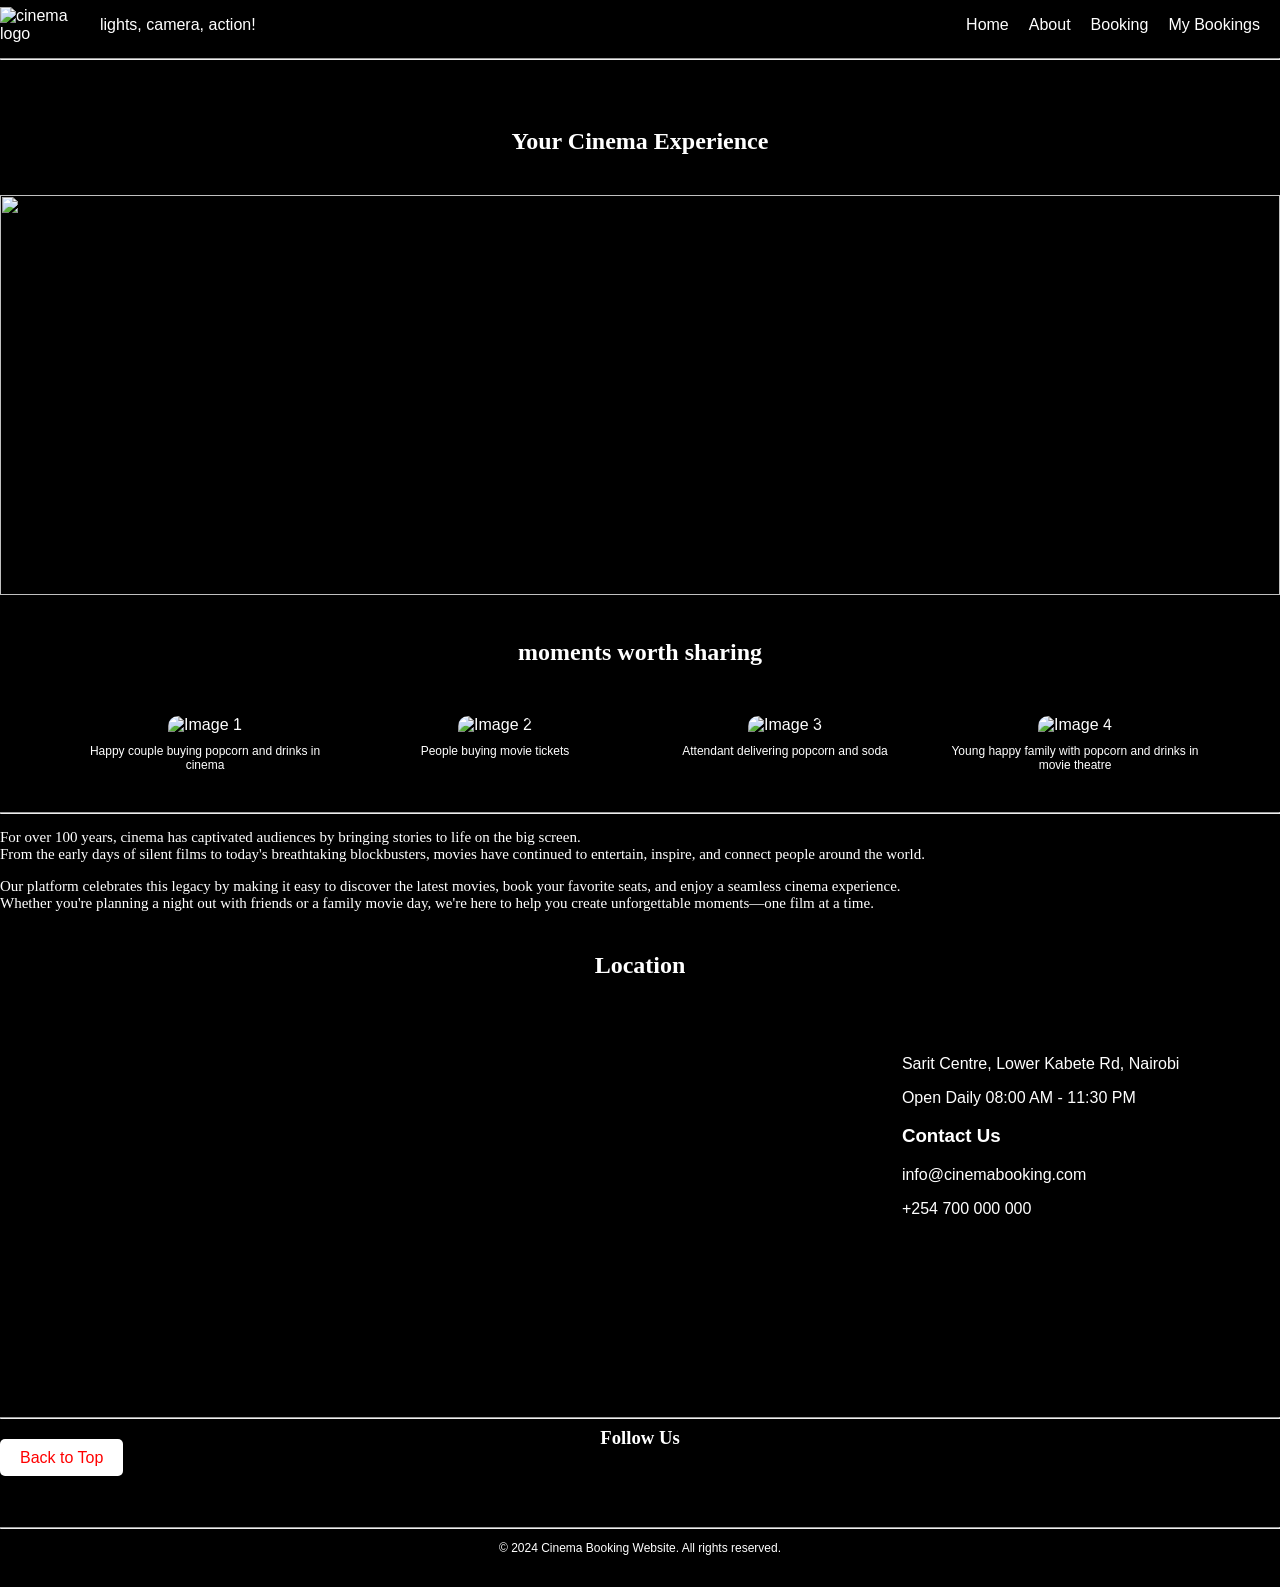
==== about.html @ 3b09bde3 "clear git status  Merge branch 'development' of github.com:bru-14iv/Madagascar into feature/Peace" ====
<!DOCTYPE html>
<html lang="en">
<head>
    <meta charset="UTF-8">
    <meta name="viewport" content="width=device-width, initial-scale=1.0">
    <title>About Us</title>
    <link href="index.css" rel="stylesheet">
    <link rel="stylesheet" href="https://cdnjs.cloudflare.com/ajax/libs/font-awesome/7.3.0/css/all.min.css" integrity="sha512-ApSLB1Pd3/bZN8fWB/RG9YhN/7bd9Hkf3AGaE2mPfebjrxagjuBtx2GcgdqIlJkUzwylBo61r9Xa9NmgBI0swA==" crossorigin="anonymous" referrerpolicy="no-referrer" />
</head>
<section id="header">
    <div class="logo">
    <img src="https://t3.ftcdn.net/jpg/03/24/30/24/360_F_324302474_PPtpdsBgyhJjxCaWXDwrOzdlYRlPmIh2.jpg" alt="cinema logo" width="100">
    <p>lights, camera, action!</p>
    </div>
    <div class="nav-links">
    <a href="index.html">Home</a>
    <a href="about.html">About</a>
    <a href="booking.html">Booking</a>
    <a href="my bookings.html">My Bookings</a>
    </div>
</section>
<hr>
<main>
<section id="about">
    <h1>Your Cinema Experience</h1>
    <img src="https://media.gettyimages.com/id/157679457/photo/red-theater-seats.jpg?s=612x612&w=0&k=20&c=ZYtHzkHSbbS7xYxmwLmVgdhDV_2CPFu7nRjgfWtvzZk=" loading="lazy" width="100%" height="400px">
    <h2>moments worth sharing</h2>
    <div class="container">
        <div class="card">
        <img src="https://media.gettyimages.com/id/1492206237/photo/happy-couple-buying-popcorn-and-drinks-in-cinema.jpg?s=612x612&w=0&k=20&c=83n9rTO69HBken8WzpI6Ynb8Q-JN-J8YAjgWyOcQWtc=" alt="Image 1">
        <figcaption class="small-text">Happy couple buying popcorn and drinks in cinema</figcaption>
        </div>
        <div class="card"> <img src="https://media.gettyimages.com/id/1488301035/photo/buying-movie-tickets.jpg?s=612x612&w=0&k=20&c=kdnjbb3rUARYuq7zuweV89xyHJf2LNen8d6DAHLaiH4=" alt="Image 2">
        <figcaption class="small-text">People buying movie tickets</figcaption></div>
        <div class="card">
        <img src="https://media.gettyimages.com/id/1458634098/photo/attendant-delivering-popcorn-and-soda.jpg?s=612x612&w=0&k=20&c=5tTkhcxwYpwndq_Ah40nfeF-g_lc7gNgJa1odFtSaiY=" alt="Image 3">
        <figcaption class="small-text">Attendant delivering popcorn and soda</figcaption>
        </div>
        <div class="card">
        <img src="https://media.gettyimages.com/id/2155118820/photo/young-happy-family-with-popcorn-and-drinks-in-movie-theatre.jpg?s=612x612&w=0&k=20&c=vF5Jfy0QYkXYAk7DYnHD8XVj6CfnwBdjvmyffbLDGeU=" alt="Image 4">
        <figcaption class="small-text">Young happy family with popcorn and drinks in movie theatre</figcaption>
        </div>
    </div>
    <hr>
    <div class="text">
        <p>For over 100 years, cinema has captivated audiences by bringing stories to life on the big screen.<br> From the early days of silent films to today's breathtaking blockbusters, movies have continued to entertain, inspire, and connect people around the world.</p>

        <p>Our platform celebrates this legacy by making it easy to discover the latest movies, book your favorite seats, and enjoy a seamless cinema experience.<br> Whether you're planning a night out with friends or a family movie day, we're here to help you create unforgettable moments—one film at a time.</p>
    </div>
</section>
<section id="location">
    <h2>Location</h2>
    <div class="map">
        <iframe src="https://www.google.com/maps/embed?pb=!1m18!1m12!1m3!1d3988.8518303750325!2d36.7994027735004!3d-1.2611551355961022!2m3!1f0!2f0!3f0!3m2!1i1024!2i768!4f13.1!3m3!1m2!1s0x182f176b69033ae5%3A0x527c0b54641e212!2sSarit%20Centre%2C%20Lower%20Kabete%20Rd%2C%20Nairobi!5e0!3m2!1sen!2ske!4v1785834458818!5m2!1sen!2ske" width="600px" height="350" style="border:0;" allowfullscreen="" loading="lazy" referrerpolicy="strict-origin-when-cross-origin">
        </iframe>
        <div class="contacts">
             <p><i class="fa-solid fa-map-marker-alt"></i> Sarit Centre, Lower Kabete Rd, Nairobi</p>
            <p><i class="fa-light fa-clock" style="color: rgb(255, 64, 0);"></i> Open Daily 08:00 AM - 11:30 PM</p>
            <h3>Contact Us</h3>
            <p><i class="fa-solid fa-envelope"></i> <a href="mailto:info@cinemabooking.com">info@cinemabooking.com</a></p>
            <p><i class="fa-solid fa-phone"></i> <a href="tel:+254700000000">+254 700 000 000</a></p>
       
        </div>
    </div>
</section>
<hr>
<section id="footer">

        <h3>Follow Us</h3>
        <a href="#" class="btn">Back to Top</a>
        <div class="social-media">
        <a href="https://www.facebook.com/cinemabooking" target="_blank"><i class="fa-brands fa-square-facebook" style="color: rgb(255, 18, 0);"></i></a>
        <a href="https://www.twitter.com/cinemabooking" target="_blank"><i class="fa-brands fa-square-x-twitter" style="color: rgb(255, 18, 0);"></i></a>
        <a href="https://www.instagram.com/cinemabooking" target="_blank"><i class="fa-brands fa-square-instagram" style="color: rgb(255, 18, 0);"></i></a>
        <a href="https://www.youtube.com/cinemabooking" target="_blank"><i class="fa-brands fa-square-youtube" style="color: rgb(255, 18, 0);"></i></a>
    
    </div>
    <hr>
    <p class="small-text">&copy; 2024 Cinema Booking Website. All rights reserved.</p>
    <main
</body>
</html>
---- index.css ----
body {
    margin: 0;
    font-family: Arial, sans-serif;
    background-size: cover;
    background-position: center;
    background-attachment: fixed;
    color: white;
    transition: background-image 1s ease-in-out                     
}
body::before {
    content: "";
    position: fixed;
    top: 0; left: 0; right: 0; bottom: 0;
    background: rgba(0,0,0,0.6); 
    z-index: -1; 
}

header {
    background: #000;
    padding: 20px;
    text-align: center;
}

nav {
    margin-top: 10px;
}

nav a {
    color: #e50914;
    text-decoration: none;
    margin: 0 15px;
    font-weight: bold;
}

#movie-list {
    display: grid;
    grid-template-columns: repeat(auto-fit, minmax(180px, 1fr));
    gap: 20px;
    padding: 20px;
}

.movie-card {
    background: #222;
    border-radius: 8px;
    overflow: hidden;
    text-align: center;
    transition: transform 0.3s;
    padding: 10px;
}

.movie-card img {
    width: 100%;
    height: 270px;
    object-fit: cover;
    border-radius: 5px;
}

.movie-card h2 {
    font-size: 18px;
    margin: 10px 0;
}

.movie-card p {
    font-size: 14px;
    margin: 5px 0;
}

.movie-card button {
    background: #e50914;
    color: white;
    border: none;
    padding: 10px 15px;
    border-radius: 5px;
    cursor: pointer;
    margin-top: 10px;
}

.movie-card button:hover {
    background: #b20710;
}

.movie-card:hover {
    transform: scale(1.05);
}
social-media{
    display: flex;
    justify-content: center;
    align-items: center;
    margin: 30px 0px 30px 0px;
    gap: 20px;
}
.social-media a {
    font-size: 30px;
}
.social-media a i:hover{
    color: rgb(144, 167, 60);
    transform: scale(1.2);
    transition: 0.5s;

}

#footer h3{
    text-align: center;
    margin: 0px;
    font-family: "didot", serif;
}

#footer p{
    text-align: center;
    font-size: 12px;
}

.btn{
    background-color: white;
    color: red;
    padding: 10px 20px;
    border-radius: 5px;
    text-decoration: none;
}

body{
    background-color:black;
    color:white;
    font-family: "poppins", sans-serif;
}

.small-text{
    font-size: 12px;
}

.text{
    font-size: 15px;
    font-family: "poppins", serif;
    
}

#header{
    display:flex;
    align-items: center;
    justify-content: space-between;
    position: sticky;
    top: 0;
    width: 100%;
    z-index: 100;
    background-color: black;
}
.logo{
    display:flex;
    align-items: center;
}

.nav-links{
    display:flex;
    gap: 20px;
    font-family: "poppins", sans-serif;
    margin-right: 20px;
}

.nav-links a{
    color: white;
    text-decoration: none;
}

.nav-links a:hover{
    color: rgb(144, 167, 60);
    transform: scale(1.2);
    transition: 0.5s;
    text-decoration: underline;
}
main{
    padding-top: 20px;  
}


/* images section */
.container{
    display:flex;
    justify-content:center;
    flex-wrap: wrap;
    margin: 20px 0px;
    text-align: center;

}
.card img{
    width: 250px;
    height: 300px;
    object-fit: cover;
    border-radius: 10px;
    padding-bottom: 10px;
}
.card{
    margin: 10px;
    padding: 10px;
    border-radius: 10px;
    text-align: center;
    width: 250px;
}

/* location section */
.map{
display: flex;
justify-content: space-around;
padding: 20px 0px 20px 0px;

}
#location h2{
    text-align: center;
    font-family: "poppins", serif;
    padding: 20px 0px 20px 0px;
}
/* contact section */
.contacts a{
    color: white;
    text-decoration: none;
}
.contacts a:hover{
    color: rgb(144, 167, 60);
    transform: scale(1.2);
    transition: 0.5s;
    text-decoration: underline;
}
/* footer section */
.social-media{
    display: flex;
    justify-content: center;
    align-items: center;
    margin: 30px 0px 30px 0px;
    gap: 20px;
}
.social-media a {
    font-size: 30px;
}
.social-media a i:hover{
    color: rgb(144, 167, 60);
    transform: scale(1.2);
    transition: 0.5s;

}

#footer h3{
    text-align: center;
    margin: 0px;
    font-family: "didot", serif;
}

#footer p{
    text-align: center;
    font-size: 12px;
}

.btn{
    background-color: white;
    color: red;
    padding: 10px 20px;
    border-radius: 5px;
    text-decoration: none;
}

/* section about */
#about h1{
    text-align: center;
    font-family:"futura" , bold;
    padding: 20px 0px 20px 0px;

}
#about h2{
    text-align: center;
    font-family: "futura", bold;
    padding: 20px 0px 10px 0px;
}
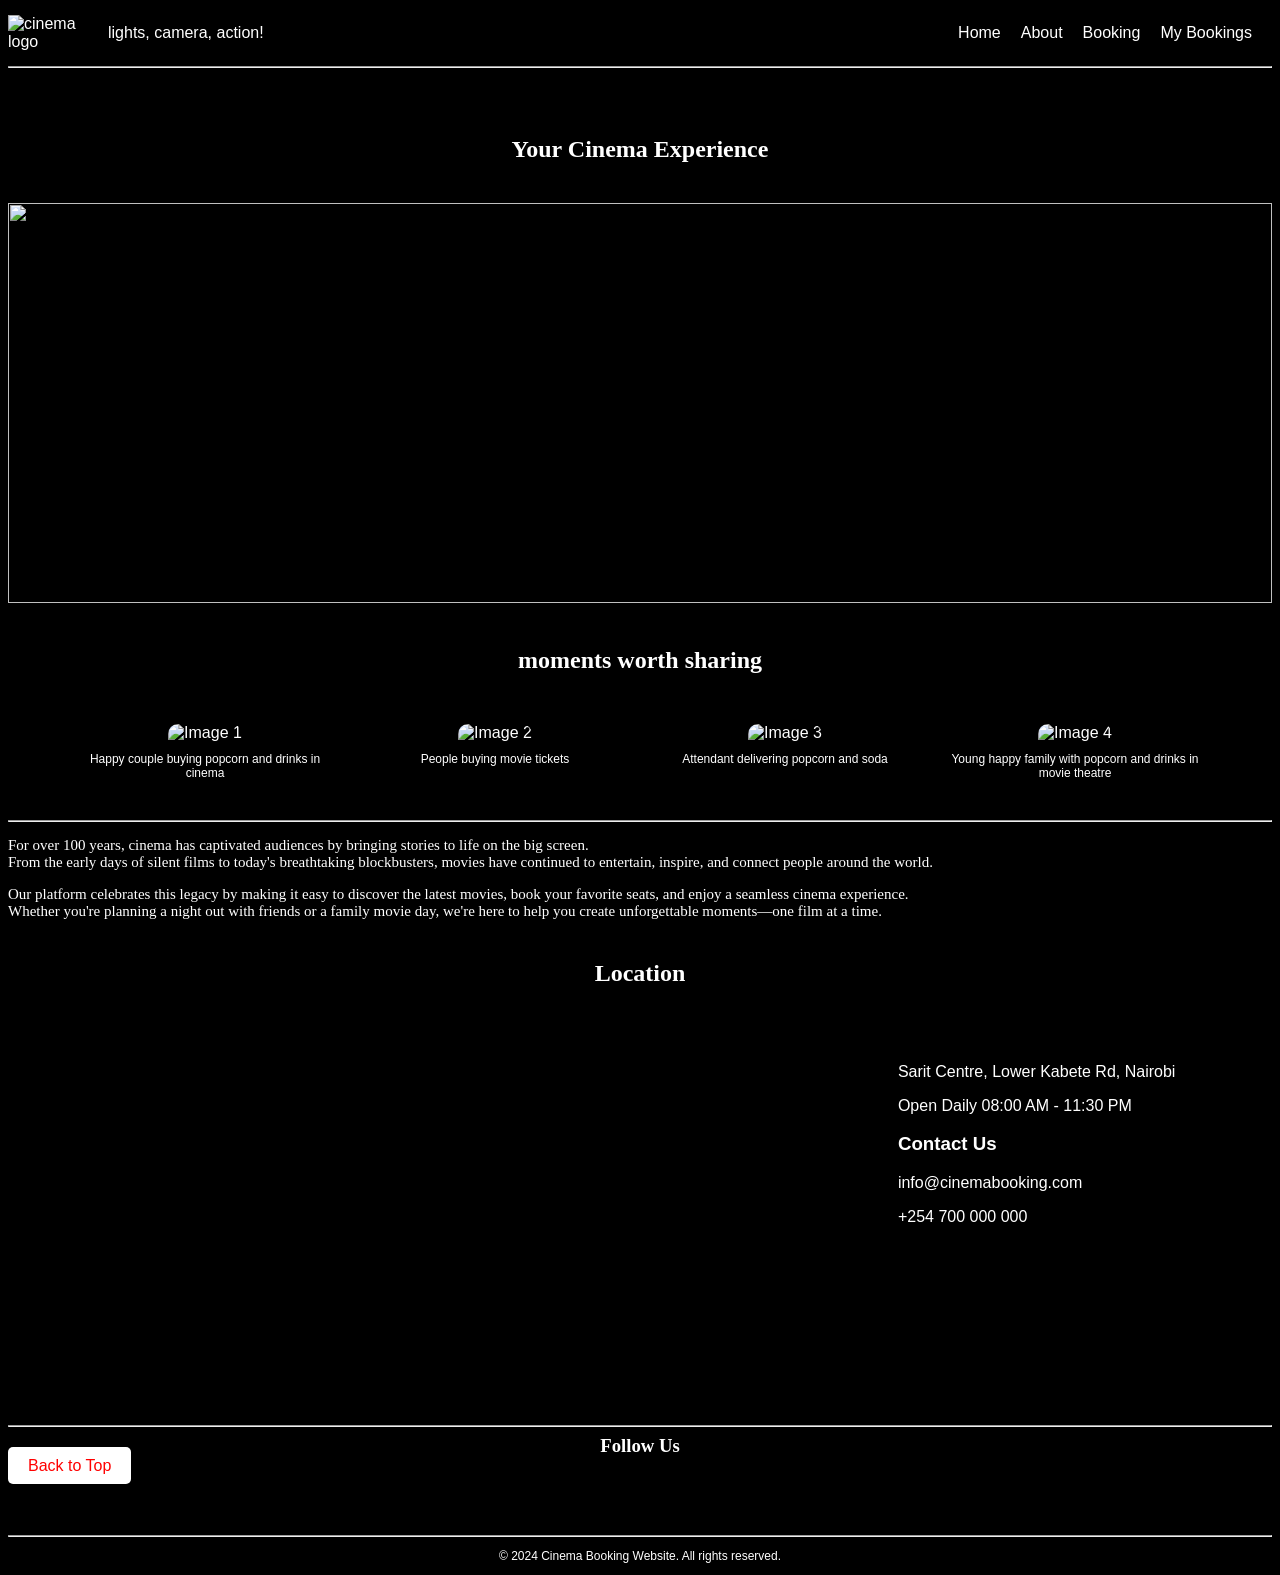
==== commit 364774fd: "resolve merge conflict" ====
--- a/about.html
+++ b/about.html
@@ -1,16 +1,18 @@
 <!DOCTYPE html>
 <html lang="en">
+
 <head>
     <meta charset="UTF-8">
     <meta name="viewport" content="width=device-width, initial-scale=1.0">
     <title>About Us</title>
-    <link href="index.css" rel="stylesheet">
+    <link href="about.css" rel="stylesheet">
     <link rel="stylesheet" href="https://cdnjs.cloudflare.com/ajax/libs/font-awesome/7.3.0/css/all.min.css" integrity="sha512-ApSLB1Pd3/bZN8fWB/RG9YhN/7bd9Hkf3AGaE2mPfebjrxagjuBtx2GcgdqIlJkUzwylBo61r9Xa9NmgBI0swA==" crossorigin="anonymous" referrerpolicy="no-referrer" />
 </head>
 <section id="header">
     <div class="logo">
-    <img src="https://t3.ftcdn.net/jpg/03/24/30/24/360_F_324302474_PPtpdsBgyhJjxCaWXDwrOzdlYRlPmIh2.jpg" alt="cinema logo" width="100">
-    <p>lights, camera, action!</p>
+        <img src="https://t3.ftcdn.net/jpg/03/24/30/24/360_F_324302474_PPtpdsBgyhJjxCaWXDwrOzdlYRlPmIh2.jpg"
+            alt="cinema logo" width="100">
+        <p>lights, camera, action!</p>
     </div>
     <div class="nav-links">
     <a href="index.html">Home</a>
@@ -21,62 +23,82 @@
 </section>
 <hr>
 <main>
-<section id="about">
-    <h1>Your Cinema Experience</h1>
-    <img src="https://media.gettyimages.com/id/157679457/photo/red-theater-seats.jpg?s=612x612&w=0&k=20&c=ZYtHzkHSbbS7xYxmwLmVgdhDV_2CPFu7nRjgfWtvzZk=" loading="lazy" width="100%" height="400px">
-    <h2>moments worth sharing</h2>
-    <div class="container">
-        <div class="card">
-        <img src="https://media.gettyimages.com/id/1492206237/photo/happy-couple-buying-popcorn-and-drinks-in-cinema.jpg?s=612x612&w=0&k=20&c=83n9rTO69HBken8WzpI6Ynb8Q-JN-J8YAjgWyOcQWtc=" alt="Image 1">
-        <figcaption class="small-text">Happy couple buying popcorn and drinks in cinema</figcaption>
+    <section id="about">
+        <h1>Your Cinema Experience</h1>
+        <img src="https://media.gettyimages.com/id/157679457/photo/red-theater-seats.jpg?s=612x612&w=0&k=20&c=ZYtHzkHSbbS7xYxmwLmVgdhDV_2CPFu7nRjgfWtvzZk="
+            loading="lazy" width="100%" height="400px">
+        <h2>moments worth sharing</h2>
+        <div class="container">
+            <div class="card">
+                <img src="https://media.gettyimages.com/id/1492206237/photo/happy-couple-buying-popcorn-and-drinks-in-cinema.jpg?s=612x612&w=0&k=20&c=83n9rTO69HBken8WzpI6Ynb8Q-JN-J8YAjgWyOcQWtc="
+                    alt="Image 1">
+                <figcaption class="small-text">Happy couple buying popcorn and drinks in cinema</figcaption>
+            </div>
+            <div class="card"> <img
+                    src="https://media.gettyimages.com/id/1488301035/photo/buying-movie-tickets.jpg?s=612x612&w=0&k=20&c=kdnjbb3rUARYuq7zuweV89xyHJf2LNen8d6DAHLaiH4="
+                    alt="Image 2">
+                <figcaption class="small-text">People buying movie tickets</figcaption>
+            </div>
+            <div class="card">
+                <img src="https://media.gettyimages.com/id/1458634098/photo/attendant-delivering-popcorn-and-soda.jpg?s=612x612&w=0&k=20&c=5tTkhcxwYpwndq_Ah40nfeF-g_lc7gNgJa1odFtSaiY="
+                    alt="Image 3">
+                <figcaption class="small-text">Attendant delivering popcorn and soda</figcaption>
+            </div>
+            <div class="card">
+                <img src="https://media.gettyimages.com/id/2155118820/photo/young-happy-family-with-popcorn-and-drinks-in-movie-theatre.jpg?s=612x612&w=0&k=20&c=vF5Jfy0QYkXYAk7DYnHD8XVj6CfnwBdjvmyffbLDGeU="
+                    alt="Image 4">
+                <figcaption class="small-text">Young happy family with popcorn and drinks in movie theatre</figcaption>
+            </div>
         </div>
-        <div class="card"> <img src="https://media.gettyimages.com/id/1488301035/photo/buying-movie-tickets.jpg?s=612x612&w=0&k=20&c=kdnjbb3rUARYuq7zuweV89xyHJf2LNen8d6DAHLaiH4=" alt="Image 2">
-        <figcaption class="small-text">People buying movie tickets</figcaption></div>
-        <div class="card">
-        <img src="https://media.gettyimages.com/id/1458634098/photo/attendant-delivering-popcorn-and-soda.jpg?s=612x612&w=0&k=20&c=5tTkhcxwYpwndq_Ah40nfeF-g_lc7gNgJa1odFtSaiY=" alt="Image 3">
-        <figcaption class="small-text">Attendant delivering popcorn and soda</figcaption>
+        <hr>
+        <div class="text">
+            <p>For over 100 years, cinema has captivated audiences by bringing stories to life on the big screen.<br>
+                From the early days of silent films to today's breathtaking blockbusters, movies have continued to
+                entertain, inspire, and connect people around the world.</p>
+
+            <p>Our platform celebrates this legacy by making it easy to discover the latest movies, book your favorite
+                seats, and enjoy a seamless cinema experience.<br> Whether you're planning a night out with friends or a
+                family movie day, we're here to help you create unforgettable moments—one film at a time.</p>
         </div>
-        <div class="card">
-        <img src="https://media.gettyimages.com/id/2155118820/photo/young-happy-family-with-popcorn-and-drinks-in-movie-theatre.jpg?s=612x612&w=0&k=20&c=vF5Jfy0QYkXYAk7DYnHD8XVj6CfnwBdjvmyffbLDGeU=" alt="Image 4">
-        <figcaption class="small-text">Young happy family with popcorn and drinks in movie theatre</figcaption>
+    </section>
+    <section id="location">
+        <h2>Location</h2>
+        <div class="map">
+            <iframe
+                src="https://www.google.com/maps/embed?pb=!1m18!1m12!1m3!1d3988.8518303750325!2d36.7994027735004!3d-1.2611551355961022!2m3!1f0!2f0!3f0!3m2!1i1024!2i768!4f13.1!3m3!1m2!1s0x182f176b69033ae5%3A0x527c0b54641e212!2sSarit%20Centre%2C%20Lower%20Kabete%20Rd%2C%20Nairobi!5e0!3m2!1sen!2ske!4v1785834458818!5m2!1sen!2ske"
+                width="600px" height="350" style="border:0;" allowfullscreen="" loading="lazy"
+                referrerpolicy="strict-origin-when-cross-origin">
+            </iframe>
+            <div class="contacts">
+                <p><i class="fa-solid fa-map-marker-alt"></i> Sarit Centre, Lower Kabete Rd, Nairobi</p>
+                <p><i class="fa-light fa-clock" style="color: rgb(255, 64, 0);"></i> Open Daily 08:00 AM - 11:30 PM</p>
+                <h3>Contact Us</h3>
+                <p><i class="fa-solid fa-envelope"></i> <a
+                        href="mailto:info@cinemabooking.com">info@cinemabooking.com</a></p>
+                <p><i class="fa-solid fa-phone"></i> <a href="tel:+254700000000">+254 700 000 000</a></p>
+
+            </div>
         </div>
-    </div>
+    </section>
     <hr>
-    <div class="text">
-        <p>For over 100 years, cinema has captivated audiences by bringing stories to life on the big screen.<br> From the early days of silent films to today's breathtaking blockbusters, movies have continued to entertain, inspire, and connect people around the world.</p>
-
-        <p>Our platform celebrates this legacy by making it easy to discover the latest movies, book your favorite seats, and enjoy a seamless cinema experience.<br> Whether you're planning a night out with friends or a family movie day, we're here to help you create unforgettable moments—one film at a time.</p>
-    </div>
-</section>
-<section id="location">
-    <h2>Location</h2>
-    <div class="map">
-        <iframe src="https://www.google.com/maps/embed?pb=!1m18!1m12!1m3!1d3988.8518303750325!2d36.7994027735004!3d-1.2611551355961022!2m3!1f0!2f0!3f0!3m2!1i1024!2i768!4f13.1!3m3!1m2!1s0x182f176b69033ae5%3A0x527c0b54641e212!2sSarit%20Centre%2C%20Lower%20Kabete%20Rd%2C%20Nairobi!5e0!3m2!1sen!2ske!4v1785834458818!5m2!1sen!2ske" width="600px" height="350" style="border:0;" allowfullscreen="" loading="lazy" referrerpolicy="strict-origin-when-cross-origin">
-        </iframe>
-        <div class="contacts">
-             <p><i class="fa-solid fa-map-marker-alt"></i> Sarit Centre, Lower Kabete Rd, Nairobi</p>
-            <p><i class="fa-light fa-clock" style="color: rgb(255, 64, 0);"></i> Open Daily 08:00 AM - 11:30 PM</p>
-            <h3>Contact Us</h3>
-            <p><i class="fa-solid fa-envelope"></i> <a href="mailto:info@cinemabooking.com">info@cinemabooking.com</a></p>
-            <p><i class="fa-solid fa-phone"></i> <a href="tel:+254700000000">+254 700 000 000</a></p>
-       
-        </div>
-    </div>
-</section>
-<hr>
-<section id="footer">
+    <section id="footer">
 
         <h3>Follow Us</h3>
         <a href="#" class="btn">Back to Top</a>
         <div class="social-media">
-        <a href="https://www.facebook.com/cinemabooking" target="_blank"><i class="fa-brands fa-square-facebook" style="color: rgb(255, 18, 0);"></i></a>
-        <a href="https://www.twitter.com/cinemabooking" target="_blank"><i class="fa-brands fa-square-x-twitter" style="color: rgb(255, 18, 0);"></i></a>
-        <a href="https://www.instagram.com/cinemabooking" target="_blank"><i class="fa-brands fa-square-instagram" style="color: rgb(255, 18, 0);"></i></a>
-        <a href="https://www.youtube.com/cinemabooking" target="_blank"><i class="fa-brands fa-square-youtube" style="color: rgb(255, 18, 0);"></i></a>
-    
-    </div>
-    <hr>
-    <p class="small-text">&copy; 2024 Cinema Booking Website. All rights reserved.</p>
-    <main
-</body>
+            <a href="https://www.facebook.com/cinemabooking" target="_blank"><i class="fa-brands fa-square-facebook"
+                    style="color: rgb(255, 18, 0);"></i></a>
+            <a href="https://www.twitter.com/cinemabooking" target="_blank"><i class="fa-brands fa-square-x-twitter"
+                    style="color: rgb(255, 18, 0);"></i></a>
+            <a href="https://www.instagram.com/cinemabooking" target="_blank"><i class="fa-brands fa-square-instagram"
+                    style="color: rgb(255, 18, 0);"></i></a>
+            <a href="https://www.youtube.com/cinemabooking" target="_blank"><i class="fa-brands fa-square-youtube"
+                    style="color: rgb(255, 18, 0);"></i></a>
+
+        </div>
+        <hr>
+        <p class="small-text">&copy; 2024 Cinema Booking Website. All rights reserved.</p>
+        </main>
+     </body>
+
 </html>
--- a/about.css
+++ b/about.css
@@ -0,0 +1,157 @@
+/* body section */
+body{
+    background-color:black;
+    color:white;
+    font-family: "poppins", sans-serif;
+}
+
+.small-text{
+    font-size: 12px;
+}
+
+.text{
+    font-size: 15px;
+    font-family: "poppins", serif;
+    
+}
+
+/*  header section  */
+#header{
+    display:flex;
+    align-items: center;
+    justify-content: space-between;
+    position: sticky;
+    top: 0;
+    width: 100%;
+    z-index: 100;
+    background-color: black;
+}
+.logo{
+    display:flex;
+    align-items: center;
+}
+
+.nav-links{
+    display:flex;
+    gap: 20px;
+    font-family: "poppins", sans-serif;
+    margin-right: 20px;
+}
+
+.nav-links a{
+    color: white;
+    text-decoration: none;
+}
+
+.nav-links a:hover{
+    color: rgb(144, 167, 60);
+    transform: scale(1.2);
+    transition: 0.5s;
+    text-decoration: underline;
+}
+/* }main section */ 
+main{
+    padding-top: 20px;  
+}
+
+
+/* images section */
+.container{
+    display:flex;
+    justify-content:center;
+    flex-wrap: wrap;
+    margin: 20px 0px;
+    text-align: center;
+
+}
+.card img{
+    width: 250px;
+    height: 300px;
+    object-fit: cover;
+    border-radius: 10px;
+    padding-bottom: 10px;
+}
+.card{
+    margin: 10px;
+    padding: 10px;
+    border-radius: 10px;
+    text-align: center;
+    width: 250px;
+}
+
+/* location section */
+.map{
+display: flex;
+justify-content: space-around;
+padding: 20px 0px 20px 0px;
+
+}
+#location h2{
+    text-align: center;
+    font-family: "poppins", serif;
+    padding: 20px 0px 20px 0px;
+}
+/* contact section */
+.contacts a{
+    color: white;
+    text-decoration: none;
+}
+.contacts a:hover{
+    color: rgb(144, 167, 60);
+    transform: scale(1.2);
+    transition: 0.5s;
+    text-decoration: underline;
+}
+/* footer section */
+.social-media{
+    display: flex;
+    justify-content: center;
+    align-items: center;
+    margin: 30px 0px 30px 0px;
+    gap: 20px;
+}
+.social-media a {
+    font-size: 30px;
+}
+.social-media a i:hover{
+    color: rgb(144, 167, 60);
+    transform: scale(1.2);
+    transition: 0.5s;
+
+}
+
+#footer h3{
+    text-align: center;
+    margin: 0px;
+    font-family: "didot", serif;
+}
+
+#footer p{
+    text-align: center;
+    font-size: 12px;
+}
+
+.btn{
+    background-color: white;
+    color: red;
+    padding: 10px 20px;
+    border-radius: 5px;
+    text-decoration: none;
+}
+
+/* section about */
+#about h1{
+    text-align: center;
+    font-family:"futura" , bold;
+    padding: 20px 0px 20px 0px;
+
+}
+#about h2{
+    text-align: center;
+    font-family: "futura", bold;
+    padding: 20px 0px 10px 0px;
+}
+
+
+
+
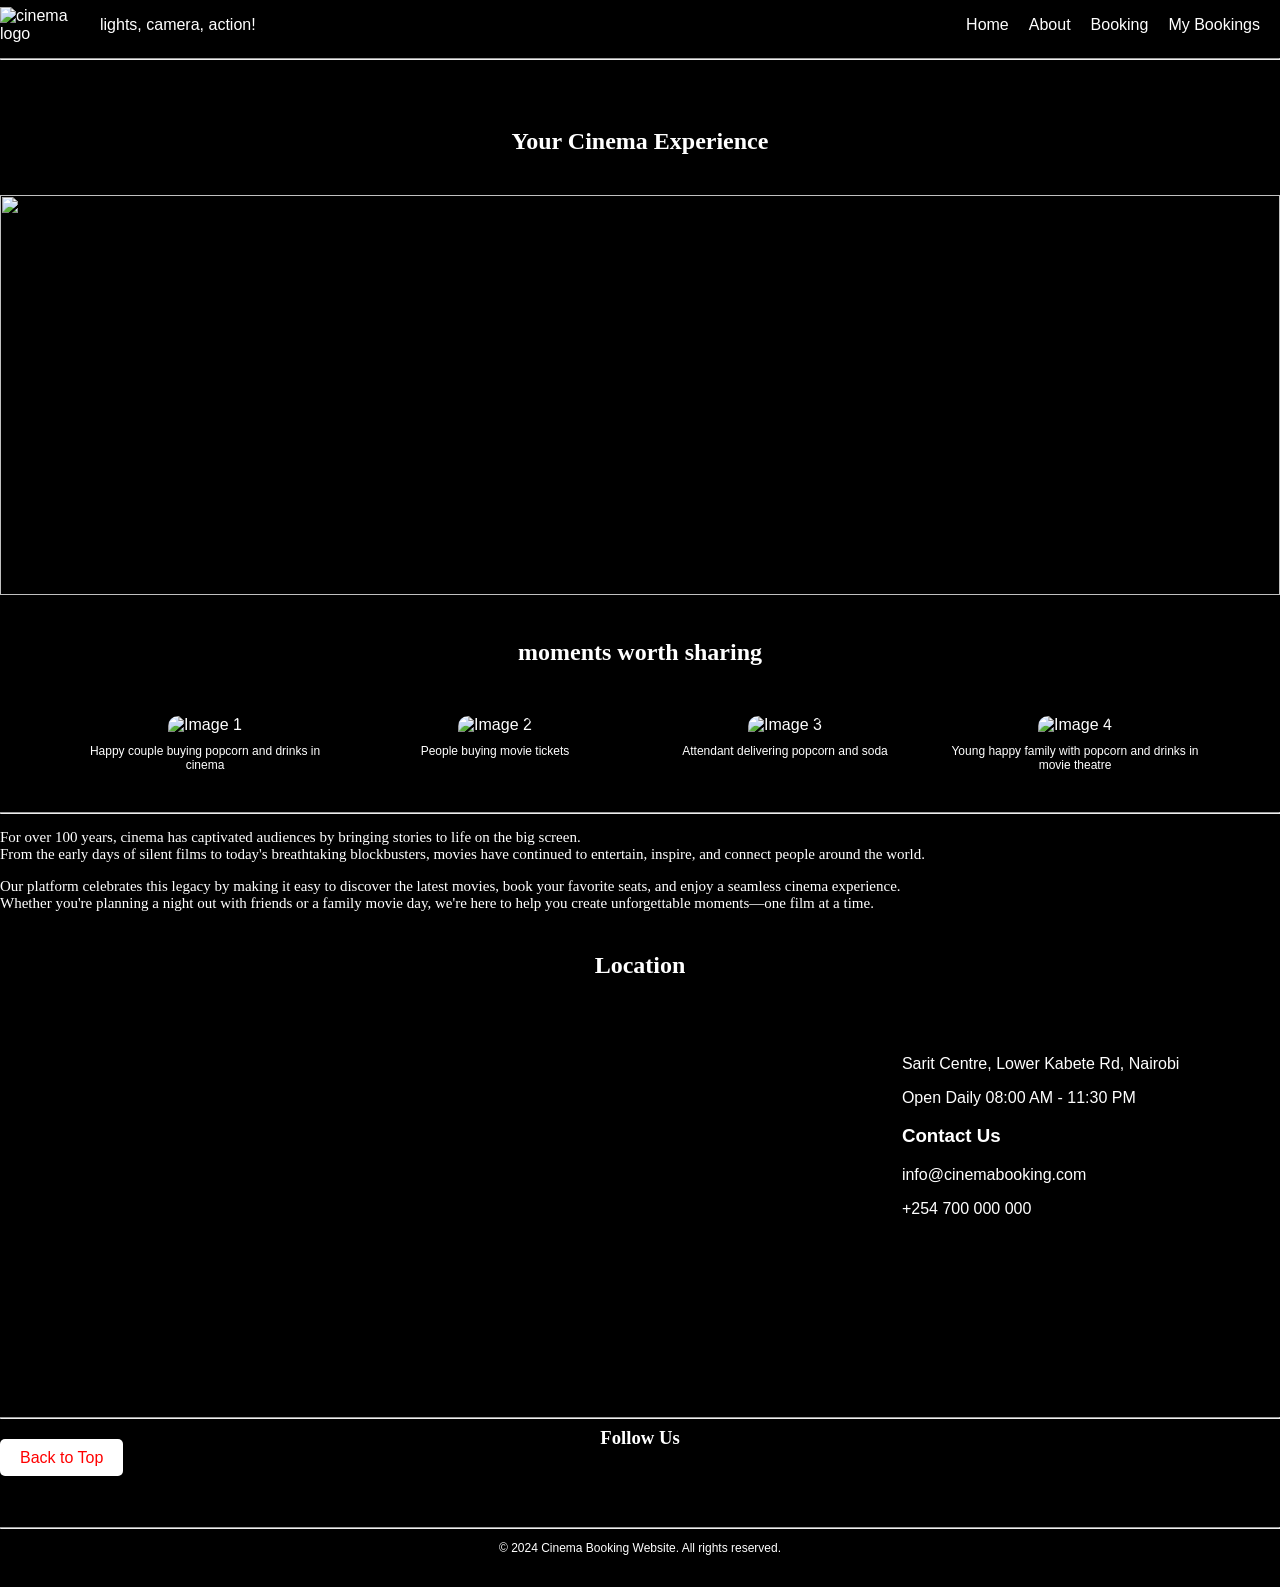
==== commit 3859475a: "Merge branch 'contributor/movie-listing' of github.com:bru25iv/Madagascar into contributor/movie-lis" ====
--- a/about.html
+++ b/about.html
@@ -1,18 +1,16 @@
 <!DOCTYPE html>
 <html lang="en">
-
 <head>
     <meta charset="UTF-8">
     <meta name="viewport" content="width=device-width, initial-scale=1.0">
     <title>About Us</title>
-    <link href="about.css" rel="stylesheet">
+    <link href="index.css" rel="stylesheet">
     <link rel="stylesheet" href="https://cdnjs.cloudflare.com/ajax/libs/font-awesome/7.3.0/css/all.min.css" integrity="sha512-ApSLB1Pd3/bZN8fWB/RG9YhN/7bd9Hkf3AGaE2mPfebjrxagjuBtx2GcgdqIlJkUzwylBo61r9Xa9NmgBI0swA==" crossorigin="anonymous" referrerpolicy="no-referrer" />
 </head>
 <section id="header">
     <div class="logo">
-        <img src="https://t3.ftcdn.net/jpg/03/24/30/24/360_F_324302474_PPtpdsBgyhJjxCaWXDwrOzdlYRlPmIh2.jpg"
-            alt="cinema logo" width="100">
-        <p>lights, camera, action!</p>
+    <img src="https://t3.ftcdn.net/jpg/03/24/30/24/360_F_324302474_PPtpdsBgyhJjxCaWXDwrOzdlYRlPmIh2.jpg" alt="cinema logo" width="100">
+    <p>lights, camera, action!</p>
     </div>
     <div class="nav-links">
     <a href="index.html">Home</a>
@@ -23,82 +21,62 @@
 </section>
 <hr>
 <main>
-    <section id="about">
-        <h1>Your Cinema Experience</h1>
-        <img src="https://media.gettyimages.com/id/157679457/photo/red-theater-seats.jpg?s=612x612&w=0&k=20&c=ZYtHzkHSbbS7xYxmwLmVgdhDV_2CPFu7nRjgfWtvzZk="
-            loading="lazy" width="100%" height="400px">
-        <h2>moments worth sharing</h2>
-        <div class="container">
-            <div class="card">
-                <img src="https://media.gettyimages.com/id/1492206237/photo/happy-couple-buying-popcorn-and-drinks-in-cinema.jpg?s=612x612&w=0&k=20&c=83n9rTO69HBken8WzpI6Ynb8Q-JN-J8YAjgWyOcQWtc="
-                    alt="Image 1">
-                <figcaption class="small-text">Happy couple buying popcorn and drinks in cinema</figcaption>
-            </div>
-            <div class="card"> <img
-                    src="https://media.gettyimages.com/id/1488301035/photo/buying-movie-tickets.jpg?s=612x612&w=0&k=20&c=kdnjbb3rUARYuq7zuweV89xyHJf2LNen8d6DAHLaiH4="
-                    alt="Image 2">
-                <figcaption class="small-text">People buying movie tickets</figcaption>
-            </div>
-            <div class="card">
-                <img src="https://media.gettyimages.com/id/1458634098/photo/attendant-delivering-popcorn-and-soda.jpg?s=612x612&w=0&k=20&c=5tTkhcxwYpwndq_Ah40nfeF-g_lc7gNgJa1odFtSaiY="
-                    alt="Image 3">
-                <figcaption class="small-text">Attendant delivering popcorn and soda</figcaption>
-            </div>
-            <div class="card">
-                <img src="https://media.gettyimages.com/id/2155118820/photo/young-happy-family-with-popcorn-and-drinks-in-movie-theatre.jpg?s=612x612&w=0&k=20&c=vF5Jfy0QYkXYAk7DYnHD8XVj6CfnwBdjvmyffbLDGeU="
-                    alt="Image 4">
-                <figcaption class="small-text">Young happy family with popcorn and drinks in movie theatre</figcaption>
-            </div>
+<section id="about">
+    <h1>Your Cinema Experience</h1>
+    <img src="https://media.gettyimages.com/id/157679457/photo/red-theater-seats.jpg?s=612x612&w=0&k=20&c=ZYtHzkHSbbS7xYxmwLmVgdhDV_2CPFu7nRjgfWtvzZk=" loading="lazy" width="100%" height="400px">
+    <h2>moments worth sharing</h2>
+    <div class="container">
+        <div class="card">
+        <img src="https://media.gettyimages.com/id/1492206237/photo/happy-couple-buying-popcorn-and-drinks-in-cinema.jpg?s=612x612&w=0&k=20&c=83n9rTO69HBken8WzpI6Ynb8Q-JN-J8YAjgWyOcQWtc=" alt="Image 1">
+        <figcaption class="small-text">Happy couple buying popcorn and drinks in cinema</figcaption>
         </div>
-        <hr>
-        <div class="text">
-            <p>For over 100 years, cinema has captivated audiences by bringing stories to life on the big screen.<br>
-                From the early days of silent films to today's breathtaking blockbusters, movies have continued to
-                entertain, inspire, and connect people around the world.</p>
+        <div class="card"> <img src="https://media.gettyimages.com/id/1488301035/photo/buying-movie-tickets.jpg?s=612x612&w=0&k=20&c=kdnjbb3rUARYuq7zuweV89xyHJf2LNen8d6DAHLaiH4=" alt="Image 2">
+        <figcaption class="small-text">People buying movie tickets</figcaption></div>
+        <div class="card">
+        <img src="https://media.gettyimages.com/id/1458634098/photo/attendant-delivering-popcorn-and-soda.jpg?s=612x612&w=0&k=20&c=5tTkhcxwYpwndq_Ah40nfeF-g_lc7gNgJa1odFtSaiY=" alt="Image 3">
+        <figcaption class="small-text">Attendant delivering popcorn and soda</figcaption>
+        </div>
+        <div class="card">
+        <img src="https://media.gettyimages.com/id/2155118820/photo/young-happy-family-with-popcorn-and-drinks-in-movie-theatre.jpg?s=612x612&w=0&k=20&c=vF5Jfy0QYkXYAk7DYnHD8XVj6CfnwBdjvmyffbLDGeU=" alt="Image 4">
+        <figcaption class="small-text">Young happy family with popcorn and drinks in movie theatre</figcaption>
+        </div>
+    </div>
+    <hr>
+    <div class="text">
+        <p>For over 100 years, cinema has captivated audiences by bringing stories to life on the big screen.<br> From the early days of silent films to today's breathtaking blockbusters, movies have continued to entertain, inspire, and connect people around the world.</p>
 
-            <p>Our platform celebrates this legacy by making it easy to discover the latest movies, book your favorite
-                seats, and enjoy a seamless cinema experience.<br> Whether you're planning a night out with friends or a
-                family movie day, we're here to help you create unforgettable moments—one film at a time.</p>
+        <p>Our platform celebrates this legacy by making it easy to discover the latest movies, book your favorite seats, and enjoy a seamless cinema experience.<br> Whether you're planning a night out with friends or a family movie day, we're here to help you create unforgettable moments—one film at a time.</p>
+    </div>
+</section>
+<section id="location">
+    <h2>Location</h2>
+    <div class="map">
+        <iframe src="https://www.google.com/maps/embed?pb=!1m18!1m12!1m3!1d3988.8518303750325!2d36.7994027735004!3d-1.2611551355961022!2m3!1f0!2f0!3f0!3m2!1i1024!2i768!4f13.1!3m3!1m2!1s0x182f176b69033ae5%3A0x527c0b54641e212!2sSarit%20Centre%2C%20Lower%20Kabete%20Rd%2C%20Nairobi!5e0!3m2!1sen!2ske!4v1785834458818!5m2!1sen!2ske" width="600px" height="350" style="border:0;" allowfullscreen="" loading="lazy" referrerpolicy="strict-origin-when-cross-origin">
+        </iframe>
+        <div class="contacts">
+             <p><i class="fa-solid fa-map-marker-alt"></i> Sarit Centre, Lower Kabete Rd, Nairobi</p>
+            <p><i class="fa-light fa-clock" style="color: rgb(255, 64, 0);"></i> Open Daily 08:00 AM - 11:30 PM</p>
+            <h3>Contact Us</h3>
+            <p><i class="fa-solid fa-envelope"></i> <a href="mailto:info@cinemabooking.com">info@cinemabooking.com</a></p>
+            <p><i class="fa-solid fa-phone"></i> <a href="tel:+254700000000">+254 700 000 000</a></p>
+       
         </div>
-    </section>
-    <section id="location">
-        <h2>Location</h2>
-        <div class="map">
-            <iframe
-                src="https://www.google.com/maps/embed?pb=!1m18!1m12!1m3!1d3988.8518303750325!2d36.7994027735004!3d-1.2611551355961022!2m3!1f0!2f0!3f0!3m2!1i1024!2i768!4f13.1!3m3!1m2!1s0x182f176b69033ae5%3A0x527c0b54641e212!2sSarit%20Centre%2C%20Lower%20Kabete%20Rd%2C%20Nairobi!5e0!3m2!1sen!2ske!4v1785834458818!5m2!1sen!2ske"
-                width="600px" height="350" style="border:0;" allowfullscreen="" loading="lazy"
-                referrerpolicy="strict-origin-when-cross-origin">
-            </iframe>
-            <div class="contacts">
-                <p><i class="fa-solid fa-map-marker-alt"></i> Sarit Centre, Lower Kabete Rd, Nairobi</p>
-                <p><i class="fa-light fa-clock" style="color: rgb(255, 64, 0);"></i> Open Daily 08:00 AM - 11:30 PM</p>
-                <h3>Contact Us</h3>
-                <p><i class="fa-solid fa-envelope"></i> <a
-                        href="mailto:info@cinemabooking.com">info@cinemabooking.com</a></p>
-                <p><i class="fa-solid fa-phone"></i> <a href="tel:+254700000000">+254 700 000 000</a></p>
-
-            </div>
-        </div>
-    </section>
-    <hr>
-    <section id="footer">
+    </div>
+</section>
+<hr>
+<section id="footer">
 
         <h3>Follow Us</h3>
         <a href="#" class="btn">Back to Top</a>
         <div class="social-media">
-            <a href="https://www.facebook.com/cinemabooking" target="_blank"><i class="fa-brands fa-square-facebook"
-                    style="color: rgb(255, 18, 0);"></i></a>
-            <a href="https://www.twitter.com/cinemabooking" target="_blank"><i class="fa-brands fa-square-x-twitter"
-                    style="color: rgb(255, 18, 0);"></i></a>
-            <a href="https://www.instagram.com/cinemabooking" target="_blank"><i class="fa-brands fa-square-instagram"
-                    style="color: rgb(255, 18, 0);"></i></a>
-            <a href="https://www.youtube.com/cinemabooking" target="_blank"><i class="fa-brands fa-square-youtube"
-                    style="color: rgb(255, 18, 0);"></i></a>
-
-        </div>
-        <hr>
-        <p class="small-text">&copy; 2024 Cinema Booking Website. All rights reserved.</p>
-        </main>
-     </body>
-
+        <a href="https://www.facebook.com/cinemabooking" target="_blank"><i class="fa-brands fa-square-facebook" style="color: rgb(255, 18, 0);"></i></a>
+        <a href="https://www.twitter.com/cinemabooking" target="_blank"><i class="fa-brands fa-square-x-twitter" style="color: rgb(255, 18, 0);"></i></a>
+        <a href="https://www.instagram.com/cinemabooking" target="_blank"><i class="fa-brands fa-square-instagram" style="color: rgb(255, 18, 0);"></i></a>
+        <a href="https://www.youtube.com/cinemabooking" target="_blank"><i class="fa-brands fa-square-youtube" style="color: rgb(255, 18, 0);"></i></a>
+    
+    </div>
+    <hr>
+    <p class="small-text">&copy; 2024 Cinema Booking Website. All rights reserved.</p>
+    <main
+</body>
 </html>
--- a/index.css
+++ b/index.css
@@ -0,0 +1,274 @@
+body {
+    margin: 0;
+    font-family: Arial, sans-serif;
+    background-size: cover;
+    background-position: center;
+    background-attachment: fixed;
+    color: white;
+    transition: background-image 1s ease-in-out                     
+}
+body::before {
+    content: "";
+    position: fixed;
+    top: 0; left: 0; right: 0; bottom: 0;
+    background: rgba(0,0,0,0.6); 
+    z-index: -1; 
+}
+
+header {
+    background: #000;
+    padding: 20px;
+    text-align: center;
+}
+
+nav {
+    margin-top: 10px;
+}
+
+nav a {
+    color: #e50914;
+    text-decoration: none;
+    margin: 0 15px;
+    font-weight: bold;
+}
+
+#movie-list {
+    display: grid;
+    grid-template-columns: repeat(auto-fit, minmax(180px, 1fr));
+    gap: 20px;
+    padding: 20px;
+}
+
+.movie-card {
+    background: #222;
+    border-radius: 8px;
+    overflow: hidden;
+    text-align: center;
+    transition: transform 0.3s;
+    padding: 10px;
+}
+
+.movie-card img {
+    width: 100%;
+    height: 270px;
+    object-fit: cover;
+    border-radius: 5px;
+}
+
+.movie-card h2 {
+    font-size: 18px;
+    margin: 10px 0;
+}
+
+.movie-card p {
+    font-size: 14px;
+    margin: 5px 0;
+}
+
+.movie-card button {
+    background: #e50914;
+    color: white;
+    border: none;
+    padding: 10px 15px;
+    border-radius: 5px;
+    cursor: pointer;
+    margin-top: 10px;
+}
+
+.movie-card button:hover {
+    background: #b20710;
+}
+
+.movie-card:hover {
+    transform: scale(1.05);
+}
+social-media{
+    display: flex;
+    justify-content: center;
+    align-items: center;
+    margin: 30px 0px 30px 0px;
+    gap: 20px;
+}
+.social-media a {
+    font-size: 30px;
+}
+.social-media a i:hover{
+    color: rgb(144, 167, 60);
+    transform: scale(1.2);
+    transition: 0.5s;
+
+}
+
+#footer h3{
+    text-align: center;
+    margin: 0px;
+    font-family: "didot", serif;
+}
+
+#footer p{
+    text-align: center;
+    font-size: 12px;
+}
+
+.btn{
+    background-color: white;
+    color: red;
+    padding: 10px 20px;
+    border-radius: 5px;
+    text-decoration: none;
+}
+
+body{
+    background-color:black;
+    color:white;
+    font-family: "poppins", sans-serif;
+}
+
+.small-text{
+    font-size: 12px;
+}
+
+.text{
+    font-size: 15px;
+    font-family: "poppins", serif;
+    
+}
+
+#header{
+    display:flex;
+    align-items: center;
+    justify-content: space-between;
+    position: sticky;
+    top: 0;
+    width: 100%;
+    z-index: 100;
+    background-color: black;
+}
+.logo{
+    display:flex;
+    align-items: center;
+}
+
+.nav-links{
+    display:flex;
+    gap: 20px;
+    font-family: "poppins", sans-serif;
+    margin-right: 20px;
+}
+
+.nav-links a{
+    color: white;
+    text-decoration: none;
+}
+
+.nav-links a:hover{
+    color: rgb(144, 167, 60);
+    transform: scale(1.2);
+    transition: 0.5s;
+    text-decoration: underline;
+}
+main{
+    padding-top: 20px;  
+}
+
+
+/* images section */
+.container{
+    display:flex;
+    justify-content:center;
+    flex-wrap: wrap;
+    margin: 20px 0px;
+    text-align: center;
+
+}
+.card img{
+    width: 250px;
+    height: 300px;
+    object-fit: cover;
+    border-radius: 10px;
+    padding-bottom: 10px;
+}
+.card{
+    margin: 10px;
+    padding: 10px;
+    border-radius: 10px;
+    text-align: center;
+    width: 250px;
+}
+
+/* location section */
+.map{
+display: flex;
+justify-content: space-around;
+padding: 20px 0px 20px 0px;
+
+}
+#location h2{
+    text-align: center;
+    font-family: "poppins", serif;
+    padding: 20px 0px 20px 0px;
+}
+/* contact section */
+.contacts a{
+    color: white;
+    text-decoration: none;
+}
+.contacts a:hover{
+    color: rgb(144, 167, 60);
+    transform: scale(1.2);
+    transition: 0.5s;
+    text-decoration: underline;
+}
+/* footer section */
+.social-media{
+    display: flex;
+    justify-content: center;
+    align-items: center;
+    margin: 30px 0px 30px 0px;
+    gap: 20px;
+}
+.social-media a {
+    font-size: 30px;
+}
+.social-media a i:hover{
+    color: rgb(144, 167, 60);
+    transform: scale(1.2);
+    transition: 0.5s;
+
+}
+
+#footer h3{
+    text-align: center;
+    margin: 0px;
+    font-family: "didot", serif;
+}
+
+#footer p{
+    text-align: center;
+    font-size: 12px;
+}
+
+.btn{
+    background-color: white;
+    color: red;
+    padding: 10px 20px;
+    border-radius: 5px;
+    text-decoration: none;
+}
+
+/* section about */
+#about h1{
+    text-align: center;
+    font-family:"futura" , bold;
+    padding: 20px 0px 20px 0px;
+
+}
+#about h2{
+    text-align: center;
+    font-family: "futura", bold;
+    padding: 20px 0px 10px 0px;
+}
+
+
+
+
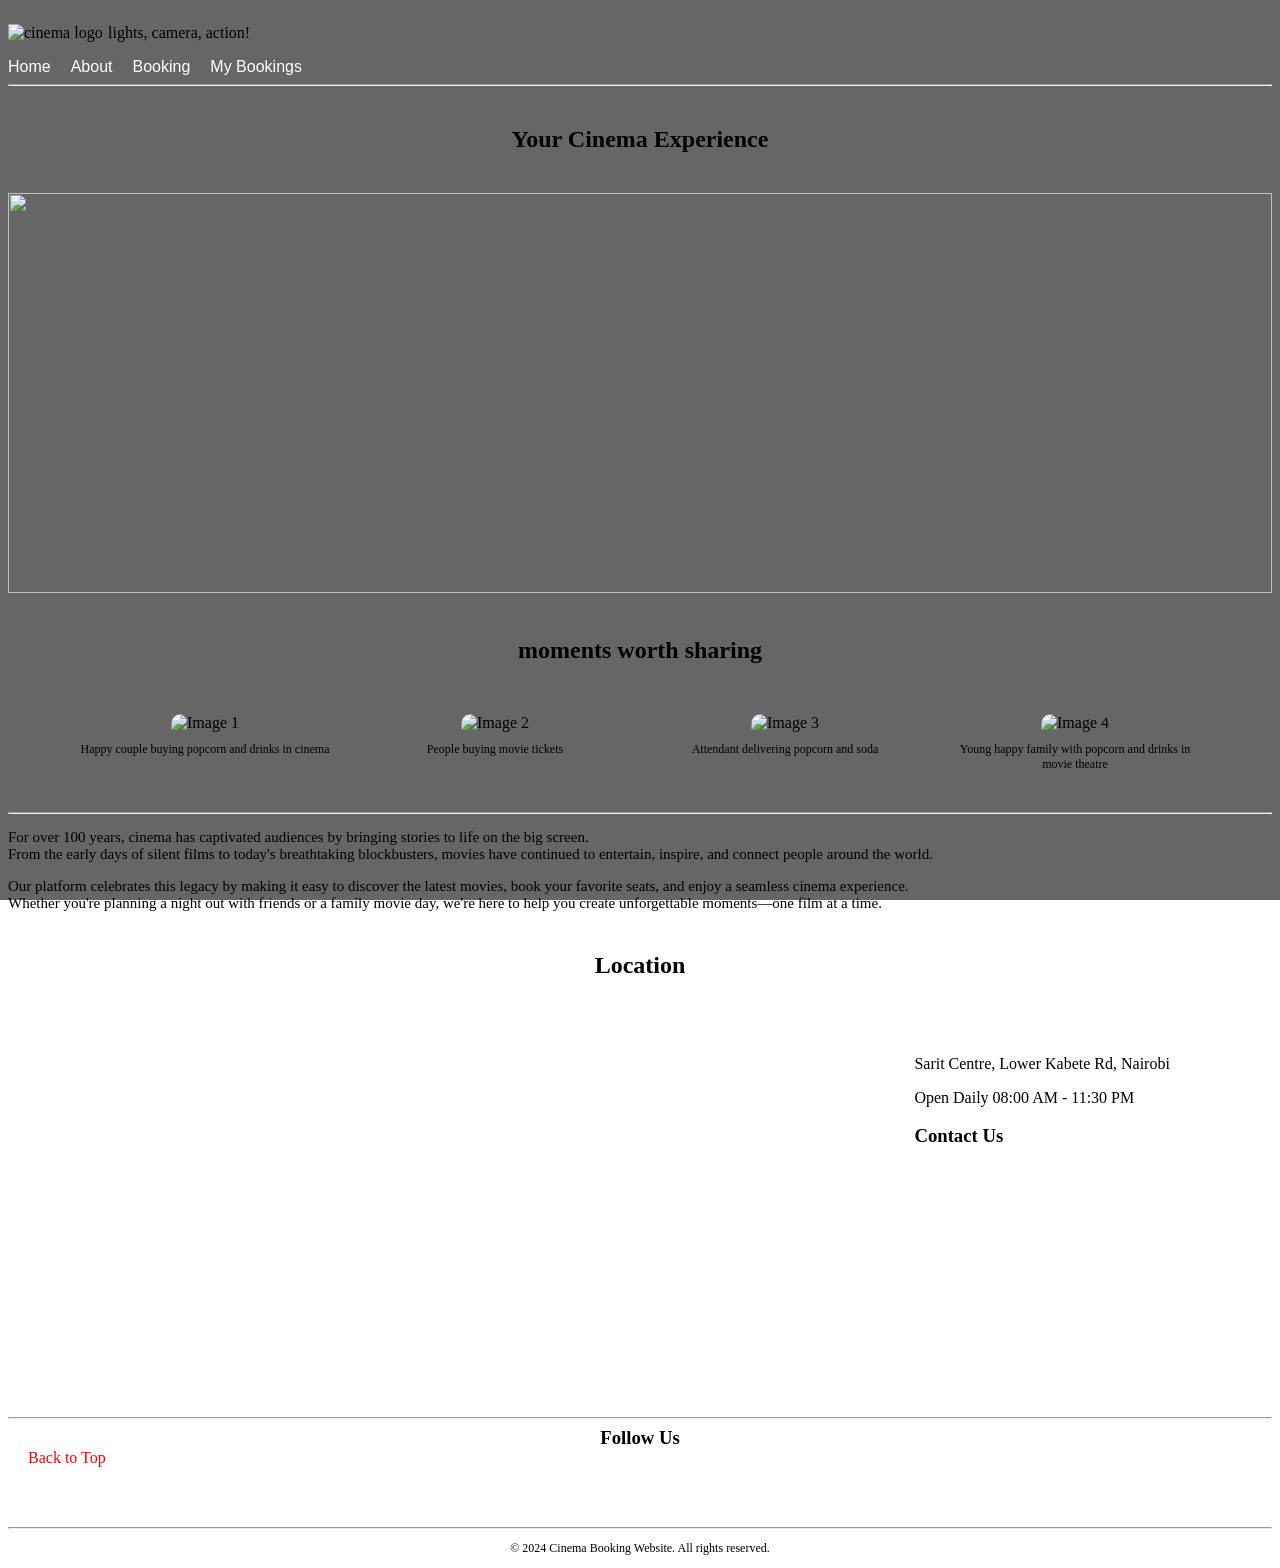
==== commit 7bc60205: "Merge branch 'development' into contributor/movie-listing" ====
--- a/about.html
+++ b/about.html
@@ -1,16 +1,18 @@
 <!DOCTYPE html>
 <html lang="en">
+
 <head>
     <meta charset="UTF-8">
     <meta name="viewport" content="width=device-width, initial-scale=1.0">
     <title>About Us</title>
-    <link href="index.css" rel="stylesheet">
+    <link href="about.css" rel="stylesheet">
     <link rel="stylesheet" href="https://cdnjs.cloudflare.com/ajax/libs/font-awesome/7.3.0/css/all.min.css" integrity="sha512-ApSLB1Pd3/bZN8fWB/RG9YhN/7bd9Hkf3AGaE2mPfebjrxagjuBtx2GcgdqIlJkUzwylBo61r9Xa9NmgBI0swA==" crossorigin="anonymous" referrerpolicy="no-referrer" />
 </head>
 <section id="header">
     <div class="logo">
-    <img src="https://t3.ftcdn.net/jpg/03/24/30/24/360_F_324302474_PPtpdsBgyhJjxCaWXDwrOzdlYRlPmIh2.jpg" alt="cinema logo" width="100">
-    <p>lights, camera, action!</p>
+        <img src="https://t3.ftcdn.net/jpg/03/24/30/24/360_F_324302474_PPtpdsBgyhJjxCaWXDwrOzdlYRlPmIh2.jpg"
+            alt="cinema logo" width="100">
+        <p>lights, camera, action!</p>
     </div>
     <div class="nav-links">
     <a href="index.html">Home</a>
@@ -21,62 +23,82 @@
 </section>
 <hr>
 <main>
-<section id="about">
-    <h1>Your Cinema Experience</h1>
-    <img src="https://media.gettyimages.com/id/157679457/photo/red-theater-seats.jpg?s=612x612&w=0&k=20&c=ZYtHzkHSbbS7xYxmwLmVgdhDV_2CPFu7nRjgfWtvzZk=" loading="lazy" width="100%" height="400px">
-    <h2>moments worth sharing</h2>
-    <div class="container">
-        <div class="card">
-        <img src="https://media.gettyimages.com/id/1492206237/photo/happy-couple-buying-popcorn-and-drinks-in-cinema.jpg?s=612x612&w=0&k=20&c=83n9rTO69HBken8WzpI6Ynb8Q-JN-J8YAjgWyOcQWtc=" alt="Image 1">
-        <figcaption class="small-text">Happy couple buying popcorn and drinks in cinema</figcaption>
+    <section id="about">
+        <h1>Your Cinema Experience</h1>
+        <img src="https://media.gettyimages.com/id/157679457/photo/red-theater-seats.jpg?s=612x612&w=0&k=20&c=ZYtHzkHSbbS7xYxmwLmVgdhDV_2CPFu7nRjgfWtvzZk="
+            loading="lazy" width="100%" height="400px">
+        <h2>moments worth sharing</h2>
+        <div class="container">
+            <div class="card">
+                <img src="https://media.gettyimages.com/id/1492206237/photo/happy-couple-buying-popcorn-and-drinks-in-cinema.jpg?s=612x612&w=0&k=20&c=83n9rTO69HBken8WzpI6Ynb8Q-JN-J8YAjgWyOcQWtc="
+                    alt="Image 1">
+                <figcaption class="small-text">Happy couple buying popcorn and drinks in cinema</figcaption>
+            </div>
+            <div class="card"> <img
+                    src="https://media.gettyimages.com/id/1488301035/photo/buying-movie-tickets.jpg?s=612x612&w=0&k=20&c=kdnjbb3rUARYuq7zuweV89xyHJf2LNen8d6DAHLaiH4="
+                    alt="Image 2">
+                <figcaption class="small-text">People buying movie tickets</figcaption>
+            </div>
+            <div class="card">
+                <img src="https://media.gettyimages.com/id/1458634098/photo/attendant-delivering-popcorn-and-soda.jpg?s=612x612&w=0&k=20&c=5tTkhcxwYpwndq_Ah40nfeF-g_lc7gNgJa1odFtSaiY="
+                    alt="Image 3">
+                <figcaption class="small-text">Attendant delivering popcorn and soda</figcaption>
+            </div>
+            <div class="card">
+                <img src="https://media.gettyimages.com/id/2155118820/photo/young-happy-family-with-popcorn-and-drinks-in-movie-theatre.jpg?s=612x612&w=0&k=20&c=vF5Jfy0QYkXYAk7DYnHD8XVj6CfnwBdjvmyffbLDGeU="
+                    alt="Image 4">
+                <figcaption class="small-text">Young happy family with popcorn and drinks in movie theatre</figcaption>
+            </div>
         </div>
-        <div class="card"> <img src="https://media.gettyimages.com/id/1488301035/photo/buying-movie-tickets.jpg?s=612x612&w=0&k=20&c=kdnjbb3rUARYuq7zuweV89xyHJf2LNen8d6DAHLaiH4=" alt="Image 2">
-        <figcaption class="small-text">People buying movie tickets</figcaption></div>
-        <div class="card">
-        <img src="https://media.gettyimages.com/id/1458634098/photo/attendant-delivering-popcorn-and-soda.jpg?s=612x612&w=0&k=20&c=5tTkhcxwYpwndq_Ah40nfeF-g_lc7gNgJa1odFtSaiY=" alt="Image 3">
-        <figcaption class="small-text">Attendant delivering popcorn and soda</figcaption>
+        <hr>
+        <div class="text">
+            <p>For over 100 years, cinema has captivated audiences by bringing stories to life on the big screen.<br>
+                From the early days of silent films to today's breathtaking blockbusters, movies have continued to
+                entertain, inspire, and connect people around the world.</p>
+
+            <p>Our platform celebrates this legacy by making it easy to discover the latest movies, book your favorite
+                seats, and enjoy a seamless cinema experience.<br> Whether you're planning a night out with friends or a
+                family movie day, we're here to help you create unforgettable moments—one film at a time.</p>
         </div>
-        <div class="card">
-        <img src="https://media.gettyimages.com/id/2155118820/photo/young-happy-family-with-popcorn-and-drinks-in-movie-theatre.jpg?s=612x612&w=0&k=20&c=vF5Jfy0QYkXYAk7DYnHD8XVj6CfnwBdjvmyffbLDGeU=" alt="Image 4">
-        <figcaption class="small-text">Young happy family with popcorn and drinks in movie theatre</figcaption>
+    </section>
+    <section id="location">
+        <h2>Location</h2>
+        <div class="map">
+            <iframe
+                src="https://www.google.com/maps/embed?pb=!1m18!1m12!1m3!1d3988.8518303750325!2d36.7994027735004!3d-1.2611551355961022!2m3!1f0!2f0!3f0!3m2!1i1024!2i768!4f13.1!3m3!1m2!1s0x182f176b69033ae5%3A0x527c0b54641e212!2sSarit%20Centre%2C%20Lower%20Kabete%20Rd%2C%20Nairobi!5e0!3m2!1sen!2ske!4v1785834458818!5m2!1sen!2ske"
+                width="600px" height="350" style="border:0;" allowfullscreen="" loading="lazy"
+                referrerpolicy="strict-origin-when-cross-origin">
+            </iframe>
+            <div class="contacts">
+                <p><i class="fa-solid fa-map-marker-alt"></i> Sarit Centre, Lower Kabete Rd, Nairobi</p>
+                <p><i class="fa-light fa-clock" style="color: rgb(255, 64, 0);"></i> Open Daily 08:00 AM - 11:30 PM</p>
+                <h3>Contact Us</h3>
+                <p><i class="fa-solid fa-envelope"></i> <a
+                        href="mailto:info@cinemabooking.com">info@cinemabooking.com</a></p>
+                <p><i class="fa-solid fa-phone"></i> <a href="tel:+254700000000">+254 700 000 000</a></p>
+
+            </div>
         </div>
-    </div>
+    </section>
     <hr>
-    <div class="text">
-        <p>For over 100 years, cinema has captivated audiences by bringing stories to life on the big screen.<br> From the early days of silent films to today's breathtaking blockbusters, movies have continued to entertain, inspire, and connect people around the world.</p>
-
-        <p>Our platform celebrates this legacy by making it easy to discover the latest movies, book your favorite seats, and enjoy a seamless cinema experience.<br> Whether you're planning a night out with friends or a family movie day, we're here to help you create unforgettable moments—one film at a time.</p>
-    </div>
-</section>
-<section id="location">
-    <h2>Location</h2>
-    <div class="map">
-        <iframe src="https://www.google.com/maps/embed?pb=!1m18!1m12!1m3!1d3988.8518303750325!2d36.7994027735004!3d-1.2611551355961022!2m3!1f0!2f0!3f0!3m2!1i1024!2i768!4f13.1!3m3!1m2!1s0x182f176b69033ae5%3A0x527c0b54641e212!2sSarit%20Centre%2C%20Lower%20Kabete%20Rd%2C%20Nairobi!5e0!3m2!1sen!2ske!4v1785834458818!5m2!1sen!2ske" width="600px" height="350" style="border:0;" allowfullscreen="" loading="lazy" referrerpolicy="strict-origin-when-cross-origin">
-        </iframe>
-        <div class="contacts">
-             <p><i class="fa-solid fa-map-marker-alt"></i> Sarit Centre, Lower Kabete Rd, Nairobi</p>
-            <p><i class="fa-light fa-clock" style="color: rgb(255, 64, 0);"></i> Open Daily 08:00 AM - 11:30 PM</p>
-            <h3>Contact Us</h3>
-            <p><i class="fa-solid fa-envelope"></i> <a href="mailto:info@cinemabooking.com">info@cinemabooking.com</a></p>
-            <p><i class="fa-solid fa-phone"></i> <a href="tel:+254700000000">+254 700 000 000</a></p>
-       
-        </div>
-    </div>
-</section>
-<hr>
-<section id="footer">
+    <section id="footer">
 
         <h3>Follow Us</h3>
         <a href="#" class="btn">Back to Top</a>
         <div class="social-media">
-        <a href="https://www.facebook.com/cinemabooking" target="_blank"><i class="fa-brands fa-square-facebook" style="color: rgb(255, 18, 0);"></i></a>
-        <a href="https://www.twitter.com/cinemabooking" target="_blank"><i class="fa-brands fa-square-x-twitter" style="color: rgb(255, 18, 0);"></i></a>
-        <a href="https://www.instagram.com/cinemabooking" target="_blank"><i class="fa-brands fa-square-instagram" style="color: rgb(255, 18, 0);"></i></a>
-        <a href="https://www.youtube.com/cinemabooking" target="_blank"><i class="fa-brands fa-square-youtube" style="color: rgb(255, 18, 0);"></i></a>
-    
-    </div>
-    <hr>
-    <p class="small-text">&copy; 2024 Cinema Booking Website. All rights reserved.</p>
-    <main
-</body>
+            <a href="https://www.facebook.com/cinemabooking" target="_blank"><i class="fa-brands fa-square-facebook"
+                    style="color: rgb(255, 18, 0);"></i></a>
+            <a href="https://www.twitter.com/cinemabooking" target="_blank"><i class="fa-brands fa-square-x-twitter"
+                    style="color: rgb(255, 18, 0);"></i></a>
+            <a href="https://www.instagram.com/cinemabooking" target="_blank"><i class="fa-brands fa-square-instagram"
+                    style="color: rgb(255, 18, 0);"></i></a>
+            <a href="https://www.youtube.com/cinemabooking" target="_blank"><i class="fa-brands fa-square-youtube"
+                    style="color: rgb(255, 18, 0);"></i></a>
+
+        </div>
+        <hr>
+        <p class="small-text">&copy; 2024 Cinema Booking Website. All rights reserved.</p>
+        </main>
+     </body>
+
 </html>
--- a/about.css
+++ b/about.css
@@ -0,0 +1,286 @@
+<<<<<<< HEAD:index.css
+body {
+    margin: 0;
+    font-family: Arial, sans-serif;
+    background-size: cover;
+    background-position: center;
+    background-attachment: fixed;
+    color: white;
+    transition: background-image 1s ease-in-out                     
+}
+body::before {
+    content: "";
+    position: fixed;
+    top: 0; left: 0; right: 0; bottom: 0;
+    background: rgba(0,0,0,0.6); 
+    z-index: -1; 
+}
+
+header {
+    background: #000;
+    padding: 20px;
+    text-align: center;
+}
+
+nav {
+    margin-top: 10px;
+}
+
+nav a {
+    color: #e50914;
+    text-decoration: none;
+    margin: 0 15px;
+    font-weight: bold;
+}
+
+#movie-list {
+    display: grid;
+    grid-template-columns: repeat(auto-fit, minmax(180px, 1fr));
+    gap: 20px;
+    padding: 20px;
+}
+
+.movie-card {
+    background: #222;
+    border-radius: 8px;
+    overflow: hidden;
+    text-align: center;
+    transition: transform 0.3s;
+    padding: 10px;
+}
+
+.movie-card img {
+    width: 100%;
+    height: 270px;
+    object-fit: cover;
+    border-radius: 5px;
+}
+
+.movie-card h2 {
+    font-size: 18px;
+    margin: 10px 0;
+}
+
+.movie-card p {
+    font-size: 14px;
+    margin: 5px 0;
+}
+
+.movie-card button {
+    background: #e50914;
+    color: white;
+    border: none;
+    padding: 10px 15px;
+    border-radius: 5px;
+    cursor: pointer;
+    margin-top: 10px;
+}
+
+.movie-card button:hover {
+    background: #b20710;
+}
+
+.movie-card:hover {
+    transform: scale(1.05);
+}
+social-media{
+    display: flex;
+    justify-content: center;
+    align-items: center;
+    margin: 30px 0px 30px 0px;
+    gap: 20px;
+}
+.social-media a {
+    font-size: 30px;
+}
+.social-media a i:hover{
+    color: rgb(144, 167, 60);
+    transform: scale(1.2);
+    transition: 0.5s;
+
+}
+
+#footer h3{
+    text-align: center;
+    margin: 0px;
+    font-family: "didot", serif;
+}
+
+#footer p{
+    text-align: center;
+    font-size: 12px;
+}
+
+.btn{
+    background-color: white;
+    color: red;
+    padding: 10px 20px;
+    border-radius: 5px;
+    text-decoration: none;
+}
+
+=======
+/* body section */
+>>>>>>> 0ad23f00076ddb1147bfd99d39855feca9b6e667:about.css
+body{
+    background-color:black;
+    color:white;
+    font-family: "poppins", sans-serif;
+}
+
+.small-text{
+    font-size: 12px;
+}
+
+.text{
+    font-size: 15px;
+    font-family: "poppins", serif;
+    
+}
+
+<<<<<<< HEAD:index.css
+=======
+/*  header section  */
+>>>>>>> 0ad23f00076ddb1147bfd99d39855feca9b6e667:about.css
+#header{
+    display:flex;
+    align-items: center;
+    justify-content: space-between;
+    position: sticky;
+    top: 0;
+    width: 100%;
+    z-index: 100;
+    background-color: black;
+}
+.logo{
+    display:flex;
+    align-items: center;
+}
+
+.nav-links{
+    display:flex;
+    gap: 20px;
+    font-family: "poppins", sans-serif;
+    margin-right: 20px;
+}
+
+.nav-links a{
+    color: white;
+    text-decoration: none;
+}
+
+.nav-links a:hover{
+    color: rgb(144, 167, 60);
+    transform: scale(1.2);
+    transition: 0.5s;
+    text-decoration: underline;
+}
+<<<<<<< HEAD:index.css
+=======
+/* }main section */ 
+>>>>>>> 0ad23f00076ddb1147bfd99d39855feca9b6e667:about.css
+main{
+    padding-top: 20px;  
+}
+
+
+/* images section */
+.container{
+    display:flex;
+    justify-content:center;
+    flex-wrap: wrap;
+    margin: 20px 0px;
+    text-align: center;
+
+}
+.card img{
+    width: 250px;
+    height: 300px;
+    object-fit: cover;
+    border-radius: 10px;
+    padding-bottom: 10px;
+}
+.card{
+    margin: 10px;
+    padding: 10px;
+    border-radius: 10px;
+    text-align: center;
+    width: 250px;
+}
+
+/* location section */
+.map{
+display: flex;
+justify-content: space-around;
+padding: 20px 0px 20px 0px;
+
+}
+#location h2{
+    text-align: center;
+    font-family: "poppins", serif;
+    padding: 20px 0px 20px 0px;
+}
+/* contact section */
+.contacts a{
+    color: white;
+    text-decoration: none;
+}
+.contacts a:hover{
+    color: rgb(144, 167, 60);
+    transform: scale(1.2);
+    transition: 0.5s;
+    text-decoration: underline;
+}
+/* footer section */
+.social-media{
+    display: flex;
+    justify-content: center;
+    align-items: center;
+    margin: 30px 0px 30px 0px;
+    gap: 20px;
+}
+.social-media a {
+    font-size: 30px;
+}
+.social-media a i:hover{
+    color: rgb(144, 167, 60);
+    transform: scale(1.2);
+    transition: 0.5s;
+
+}
+
+#footer h3{
+    text-align: center;
+    margin: 0px;
+    font-family: "didot", serif;
+}
+
+#footer p{
+    text-align: center;
+    font-size: 12px;
+}
+
+.btn{
+    background-color: white;
+    color: red;
+    padding: 10px 20px;
+    border-radius: 5px;
+    text-decoration: none;
+}
+
+/* section about */
+#about h1{
+    text-align: center;
+    font-family:"futura" , bold;
+    padding: 20px 0px 20px 0px;
+
+}
+#about h2{
+    text-align: center;
+    font-family: "futura", bold;
+    padding: 20px 0px 10px 0px;
+}
+
+
+
+
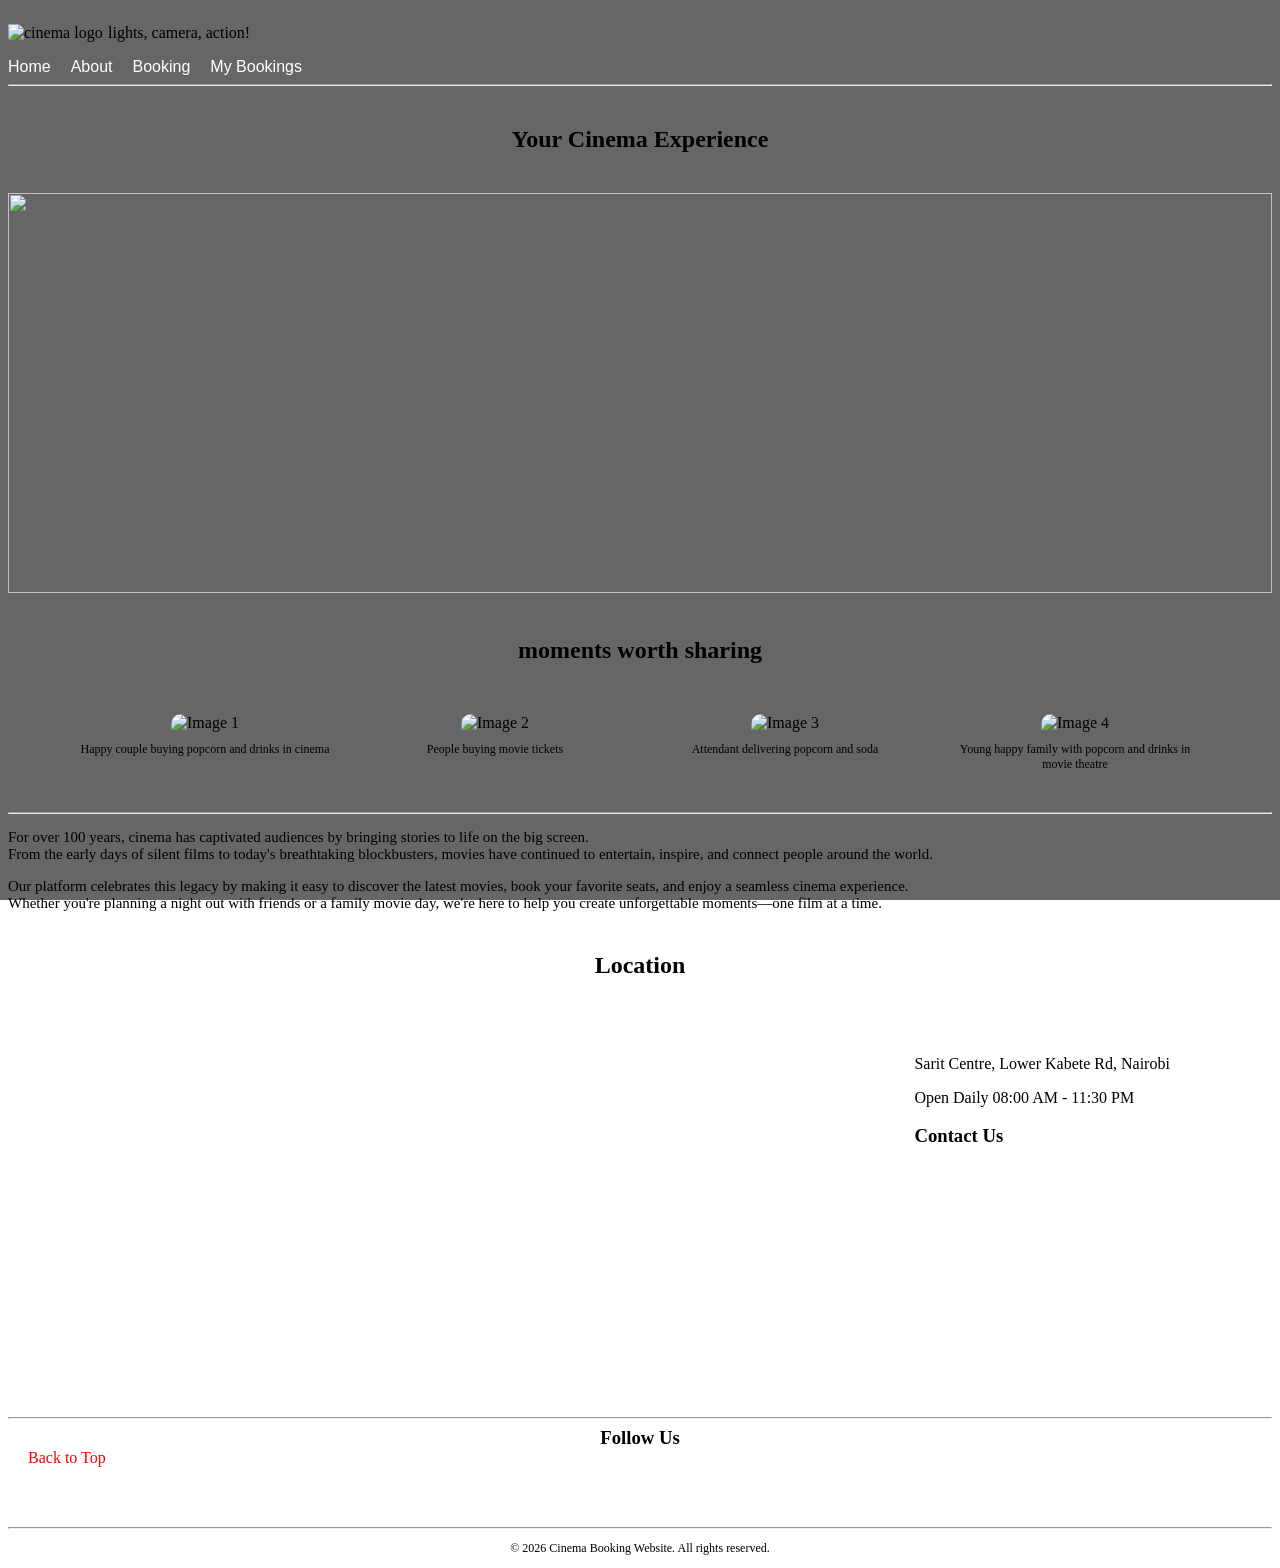
==== commit d016a5bc: "deleted empty files" ====
--- a/about.html
+++ b/about.html
@@ -6,19 +6,21 @@
     <meta name="viewport" content="width=device-width, initial-scale=1.0">
     <title>About Us</title>
     <link href="about.css" rel="stylesheet">
-    <link rel="stylesheet" href="https://cdnjs.cloudflare.com/ajax/libs/font-awesome/7.3.0/css/all.min.css" integrity="sha512-ApSLB1Pd3/bZN8fWB/RG9YhN/7bd9Hkf3AGaE2mPfebjrxagjuBtx2GcgdqIlJkUzwylBo61r9Xa9NmgBI0swA==" crossorigin="anonymous" referrerpolicy="no-referrer" />
+    <link rel="stylesheet" href="https://cdnjs.cloudflare.com/ajax/libs/font-awesome/7.3.0/css/all.min.css"
+        integrity="sha512-ApSLB1Pd3/bZN8fWB/RG9YhN/7bd9Hkf3AGaE2mPfebjrxagjuBtx2GcgdqIlJkUzwylBo61r9Xa9NmgBI0swA=="
+        crossorigin="anonymous" referrerpolicy="no-referrer" />
 </head>
 <section id="header">
     <div class="logo">
         <img src="https://t3.ftcdn.net/jpg/03/24/30/24/360_F_324302474_PPtpdsBgyhJjxCaWXDwrOzdlYRlPmIh2.jpg"
             alt="cinema logo" width="100">
-        <p>lights, camera, action!</p>
+        <p><span>lights, camera, action!</span></p>
     </div>
     <div class="nav-links">
-    <a href="index.html">Home</a>
-    <a href="about.html">About</a>
-    <a href="booking.html">Booking</a>
-    <a href="my bookings.html">My Bookings</a>
+        <a href="index.html">Home</a>
+        <a href="about.html">About</a>
+        <a href="booking.html">Booking</a>
+        <a href="my bookings.html">My Bookings</a>
     </div>
 </section>
 <hr>
@@ -97,8 +99,9 @@
 
         </div>
         <hr>
-        <p class="small-text">&copy; 2024 Cinema Booking Website. All rights reserved.</p>
-        </main>
-     </body>
+        <p class="small-text">&copy; 2026 Cinema Booking Website. All rights reserved.</p>
+    </section>
+</main>
+</body>
 
 </html>
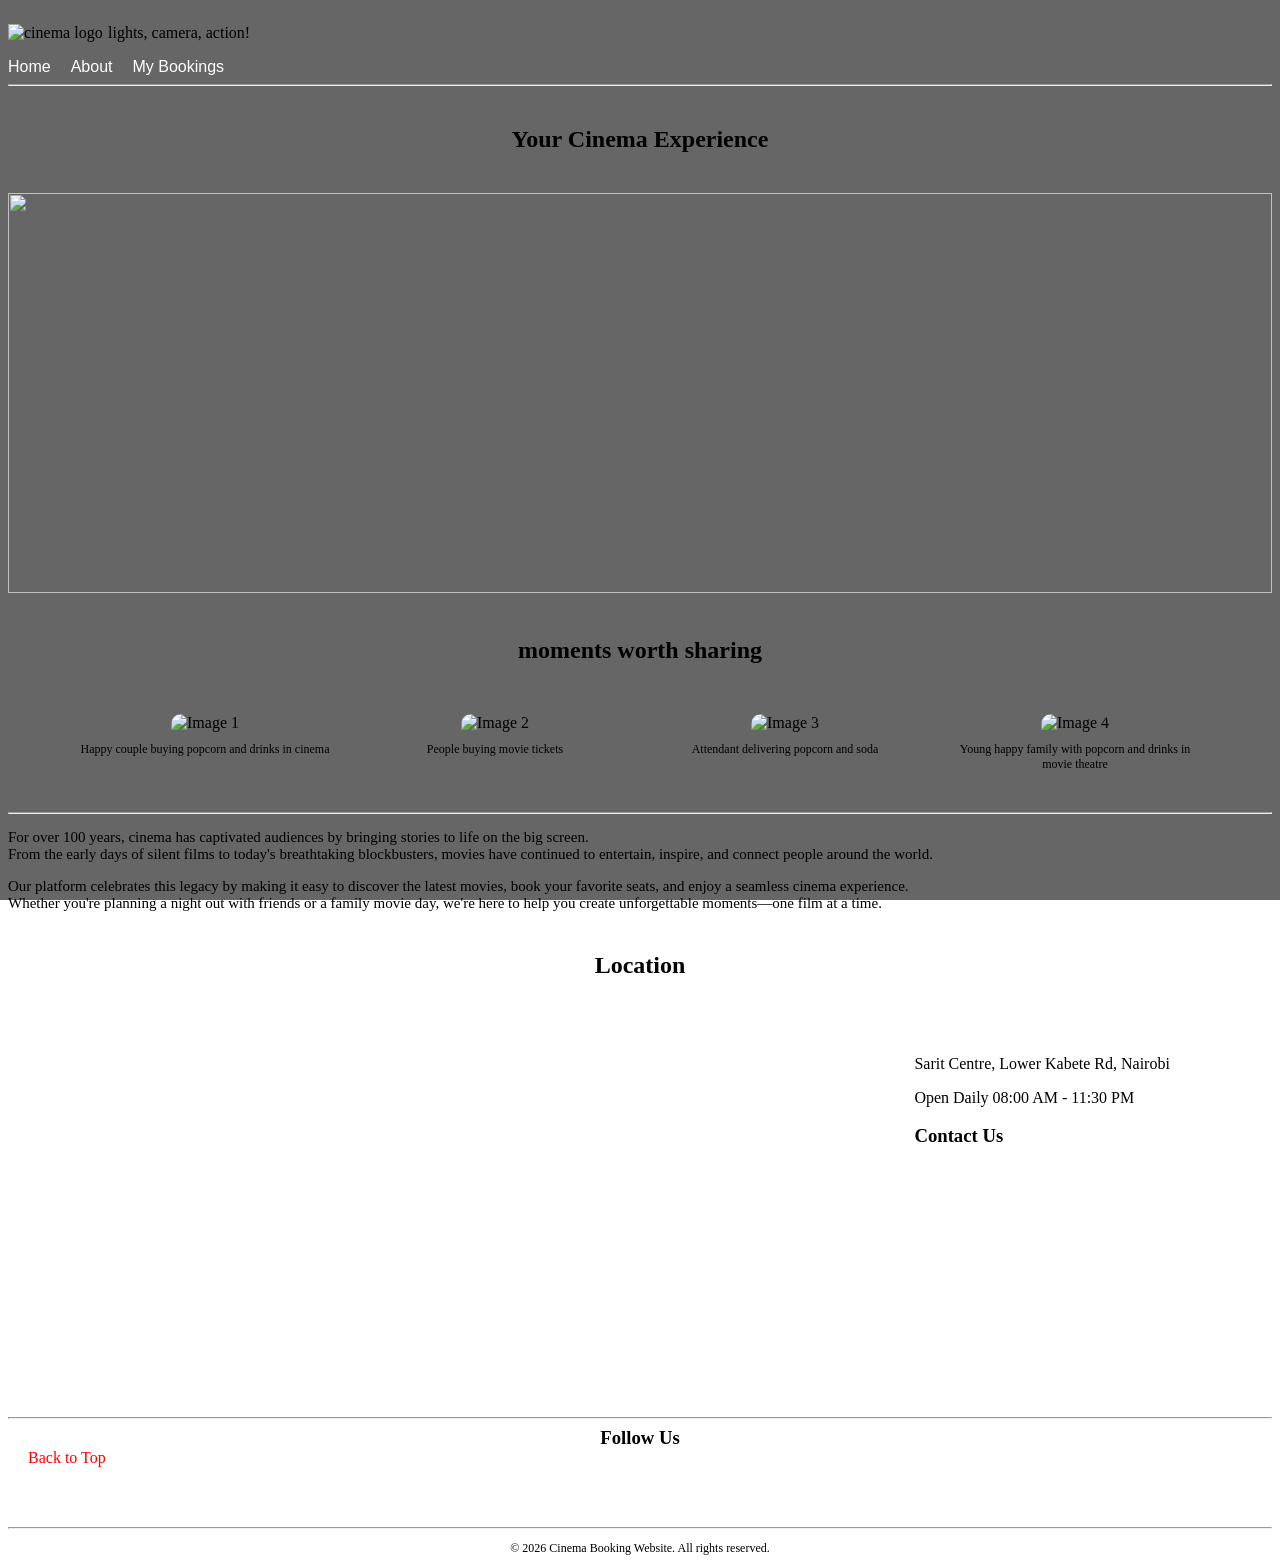
==== commit 564b722f: "solve ant errors experienced in project" ====
--- a/about.html
+++ b/about.html
@@ -19,7 +19,6 @@
     <div class="nav-links">
         <a href="index.html">Home</a>
         <a href="about.html">About</a>
-        <a href="booking.html">Booking</a>
         <a href="my bookings.html">My Bookings</a>
     </div>
 </section>
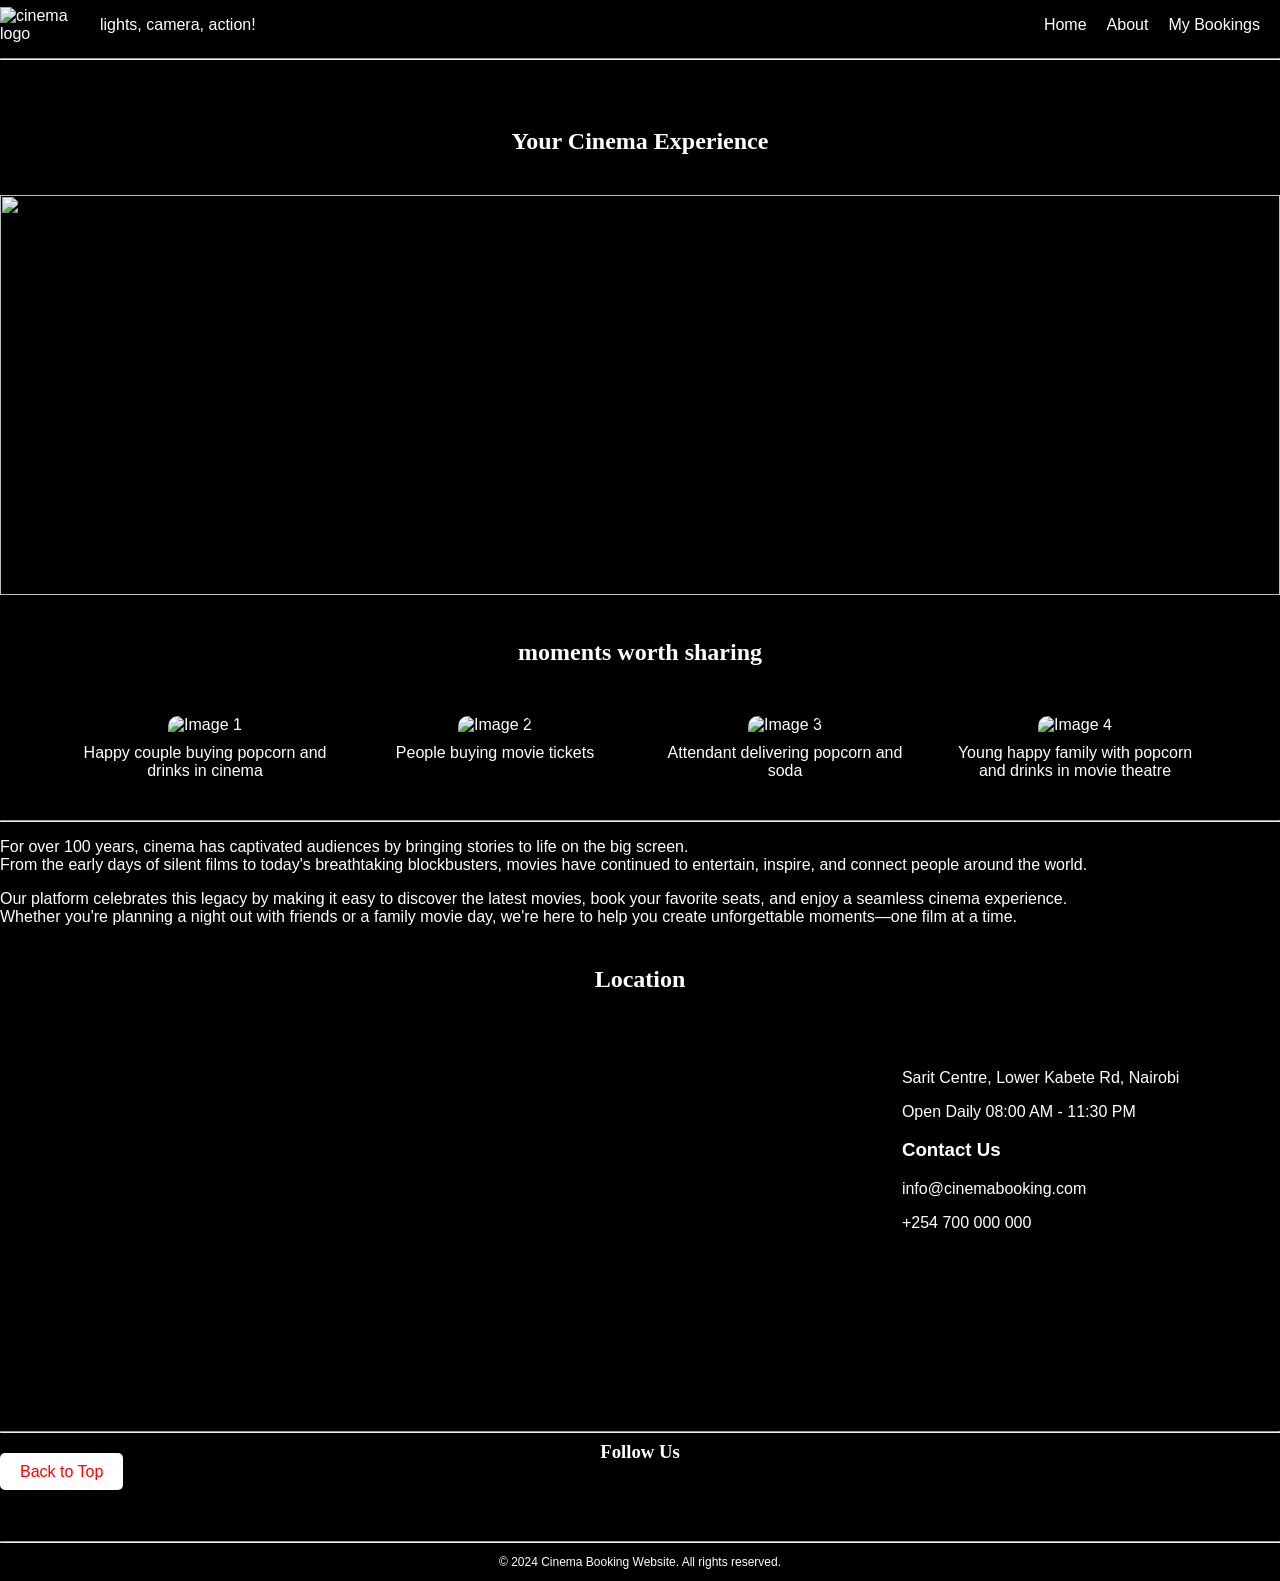
==== commit 9db95cb1: "finished work" ====
--- a/about.html
+++ b/about.html
@@ -10,97 +10,103 @@
         integrity="sha512-ApSLB1Pd3/bZN8fWB/RG9YhN/7bd9Hkf3AGaE2mPfebjrxagjuBtx2GcgdqIlJkUzwylBo61r9Xa9NmgBI0swA=="
         crossorigin="anonymous" referrerpolicy="no-referrer" />
 </head>
-<section id="header">
-    <div class="logo">
-        <img src="https://t3.ftcdn.net/jpg/03/24/30/24/360_F_324302474_PPtpdsBgyhJjxCaWXDwrOzdlYRlPmIh2.jpg"
-            alt="cinema logo" width="100">
-        <p><span>lights, camera, action!</span></p>
-    </div>
-    <div class="nav-links">
-        <a href="index.html">Home</a>
-        <a href="about.html">About</a>
-        <a href="my bookings.html">My Bookings</a>
-    </div>
-</section>
-<hr>
-<main>
-    <section id="about">
-        <h1>Your Cinema Experience</h1>
-        <img src="https://media.gettyimages.com/id/157679457/photo/red-theater-seats.jpg?s=612x612&w=0&k=20&c=ZYtHzkHSbbS7xYxmwLmVgdhDV_2CPFu7nRjgfWtvzZk="
-            loading="lazy" width="100%" height="400px">
-        <h2>moments worth sharing</h2>
-        <div class="container">
-            <div class="card">
-                <img src="https://media.gettyimages.com/id/1492206237/photo/happy-couple-buying-popcorn-and-drinks-in-cinema.jpg?s=612x612&w=0&k=20&c=83n9rTO69HBken8WzpI6Ynb8Q-JN-J8YAjgWyOcQWtc="
-                    alt="Image 1">
-                <figcaption class="small-text">Happy couple buying popcorn and drinks in cinema</figcaption>
-            </div>
-            <div class="card"> <img
-                    src="https://media.gettyimages.com/id/1488301035/photo/buying-movie-tickets.jpg?s=612x612&w=0&k=20&c=kdnjbb3rUARYuq7zuweV89xyHJf2LNen8d6DAHLaiH4="
-                    alt="Image 2">
-                <figcaption class="small-text">People buying movie tickets</figcaption>
-            </div>
-            <div class="card">
-                <img src="https://media.gettyimages.com/id/1458634098/photo/attendant-delivering-popcorn-and-soda.jpg?s=612x612&w=0&k=20&c=5tTkhcxwYpwndq_Ah40nfeF-g_lc7gNgJa1odFtSaiY="
-                    alt="Image 3">
-                <figcaption class="small-text">Attendant delivering popcorn and soda</figcaption>
-            </div>
-            <div class="card">
-                <img src="https://media.gettyimages.com/id/2155118820/photo/young-happy-family-with-popcorn-and-drinks-in-movie-theatre.jpg?s=612x612&w=0&k=20&c=vF5Jfy0QYkXYAk7DYnHD8XVj6CfnwBdjvmyffbLDGeU="
-                    alt="Image 4">
-                <figcaption class="small-text">Young happy family with popcorn and drinks in movie theatre</figcaption>
-            </div>
+
+<body>
+    <section id="header">
+        <div class="logo">
+            <img src="https://t3.ftcdn.net/jpg/03/24/30/24/360_F_324302474_PPtpdsBgyhJjxCaWXDwrOzdlYRlPmIh2.jpg"
+                alt="cinema logo" width="100">
+            <p>lights, camera, action!</p>
         </div>
-        <hr>
-        <div class="text">
-            <p>For over 100 years, cinema has captivated audiences by bringing stories to life on the big screen.<br>
-                From the early days of silent films to today's breathtaking blockbusters, movies have continued to
-                entertain, inspire, and connect people around the world.</p>
-
-            <p>Our platform celebrates this legacy by making it easy to discover the latest movies, book your favorite
-                seats, and enjoy a seamless cinema experience.<br> Whether you're planning a night out with friends or a
-                family movie day, we're here to help you create unforgettable moments—one film at a time.</p>
-        </div>
-    </section>
-    <section id="location">
-        <h2>Location</h2>
-        <div class="map">
-            <iframe
-                src="https://www.google.com/maps/embed?pb=!1m18!1m12!1m3!1d3988.8518303750325!2d36.7994027735004!3d-1.2611551355961022!2m3!1f0!2f0!3f0!3m2!1i1024!2i768!4f13.1!3m3!1m2!1s0x182f176b69033ae5%3A0x527c0b54641e212!2sSarit%20Centre%2C%20Lower%20Kabete%20Rd%2C%20Nairobi!5e0!3m2!1sen!2ske!4v1785834458818!5m2!1sen!2ske"
-                width="600px" height="350" style="border:0;" allowfullscreen="" loading="lazy"
-                referrerpolicy="strict-origin-when-cross-origin">
-            </iframe>
-            <div class="contacts">
-                <p><i class="fa-solid fa-map-marker-alt"></i> Sarit Centre, Lower Kabete Rd, Nairobi</p>
-                <p><i class="fa-light fa-clock" style="color: rgb(255, 64, 0);"></i> Open Daily 08:00 AM - 11:30 PM</p>
-                <h3>Contact Us</h3>
-                <p><i class="fa-solid fa-envelope"></i> <a
-                        href="mailto:info@cinemabooking.com">info@cinemabooking.com</a></p>
-                <p><i class="fa-solid fa-phone"></i> <a href="tel:+254700000000">+254 700 000 000</a></p>
-
-            </div>
+        <div class="nav-links">
+            <a href="index.html">Home</a>
+            <a href="about.html">About</a>
+            <a href="my bookings.html">My Bookings</a>
         </div>
     </section>
     <hr>
-    <section id="footer">
+    <main>
+        <section id="about">
+            <h1>Your Cinema Experience</h1>
+            <img src="https://media.gettyimages.com/id/157679457/photo/red-theater-seats.jpg?s=612x612&w=0&k=20&c=ZYtHzkHSbbS7xYxmwLmVgdhDV_2CPFu7nRjgfWtvzZk="
+                loading="lazy" width="100%" height="400px">
+            <h2>moments worth sharing</h2>
+            <div class="container">
+                <div class="card">
+                    <img src="https://media.gettyimages.com/id/1492206237/photo/happy-couple-buying-popcorn-and-drinks-in-cinema.jpg?s=612x612&w=0&k=20&c=83n9rTO69HBken8WzpI6Ynb8Q-JN-J8YAjgWyOcQWtc="
+                        alt="Image 1">
+                    <figcaption class="small-text">Happy couple buying popcorn and drinks in cinema</figcaption>
+                </div>
+                <div class="card"> <img
+                        src="https://media.gettyimages.com/id/1488301035/photo/buying-movie-tickets.jpg?s=612x612&w=0&k=20&c=kdnjbb3rUARYuq7zuweV89xyHJf2LNen8d6DAHLaiH4="
+                        alt="Image 2">
+                    <figcaption class="small-text">People buying movie tickets</figcaption>
+                </div>
+                <div class="card">
+                    <img src="https://media.gettyimages.com/id/1458634098/photo/attendant-delivering-popcorn-and-soda.jpg?s=612x612&w=0&k=20&c=5tTkhcxwYpwndq_Ah40nfeF-g_lc7gNgJa1odFtSaiY="
+                        alt="Image 3">
+                    <figcaption class="small-text">Attendant delivering popcorn and soda</figcaption>
+                </div>
+                <div class="card">
+                    <img src="https://media.gettyimages.com/id/2155118820/photo/young-happy-family-with-popcorn-and-drinks-in-movie-theatre.jpg?s=612x612&w=0&k=20&c=vF5Jfy0QYkXYAk7DYnHD8XVj6CfnwBdjvmyffbLDGeU="
+                        alt="Image 4">
+                    <figcaption class="small-text">Young happy family with popcorn and drinks in movie theatre
+                    </figcaption>
+                </div>
+            </div>
+            <hr>
+            <div class="text">
+                <p>For over 100 years, cinema has captivated audiences by bringing stories to life on the big
+                    screen.<br>
+                    From the early days of silent films to today's breathtaking blockbusters, movies have continued to
+                    entertain, inspire, and connect people around the world.</p>
 
-        <h3>Follow Us</h3>
-        <a href="#" class="btn">Back to Top</a>
-        <div class="social-media">
-            <a href="https://www.facebook.com/cinemabooking" target="_blank"><i class="fa-brands fa-square-facebook"
-                    style="color: rgb(255, 18, 0);"></i></a>
-            <a href="https://www.twitter.com/cinemabooking" target="_blank"><i class="fa-brands fa-square-x-twitter"
-                    style="color: rgb(255, 18, 0);"></i></a>
-            <a href="https://www.instagram.com/cinemabooking" target="_blank"><i class="fa-brands fa-square-instagram"
-                    style="color: rgb(255, 18, 0);"></i></a>
-            <a href="https://www.youtube.com/cinemabooking" target="_blank"><i class="fa-brands fa-square-youtube"
-                    style="color: rgb(255, 18, 0);"></i></a>
+                <p>Our platform celebrates this legacy by making it easy to discover the latest movies, book your
+                    favorite
+                    seats, and enjoy a seamless cinema experience.<br> Whether you're planning a night out with friends
+                    or a
+                    family movie day, we're here to help you create unforgettable moments—one film at a time.</p>
+            </div>
+        </section>
+        <section id="location">
+            <h2>Location</h2>
+            <div class="map">
+                <iframe
+                    src="https://www.google.com/maps/embed?pb=!1m18!1m12!1m3!1d3988.8518303750325!2d36.7994027735004!3d-1.2611551355961022!2m3!1f0!2f0!3f0!3m2!1i1024!2i768!4f13.1!3m3!1m2!1s0x182f176b69033ae5%3A0x527c0b54641e212!2sSarit%20Centre%2C%20Lower%20Kabete%20Rd%2C%20Nairobi!5e0!3m2!1sen!2ske!4v1785834458818!5m2!1sen!2ske"
+                    width="600px" height="350" style="border:0;" allowfullscreen="" loading="lazy"
+                    referrerpolicy="strict-origin-when-cross-origin">
+                </iframe>
+                <div class="contacts">
+                    <p><i class="fa-solid fa-map-marker-alt"></i> Sarit Centre, Lower Kabete Rd, Nairobi</p>
+                    <p><i class="fa-light fa-clock" style="color: rgb(255, 64, 0);"></i> Open Daily 08:00 AM - 11:30 PM
+                    </p>
+                    <h3>Contact Us</h3>
+                    <p><i class="fa-solid fa-envelope"></i> <a
+                            href="mailto:info@cinemabooking.com">info@cinemabooking.com</a></p>
+                    <p><i class="fa-solid fa-phone"></i> <a href="tel:+254700000000">+254 700 000 000</a></p>
 
-        </div>
+                </div>
+            </div>
+        </section>
         <hr>
-        <p class="small-text">&copy; 2026 Cinema Booking Website. All rights reserved.</p>
-    </section>
-</main>
+        <section id="footer">
+
+            <h3>Follow Us</h3>
+            <a href="#" class="btn">Back to Top</a>
+            <div class="social-media">
+                <a href="https://www.facebook.com/cinemabooking" target="_blank"><i class="fa-brands fa-square-facebook"
+                        style="color: rgb(255, 18, 0);"></i></a>
+                <a href="https://www.twitter.com/cinemabooking" target="_blank"><i class="fa-brands fa-square-x-twitter"
+                        style="color: rgb(255, 18, 0);"></i></a>
+                <a href="https://www.instagram.com/cinemabooking" target="_blank"><i
+                        class="fa-brands fa-square-instagram" style="color: rgb(255, 18, 0);"></i></a>
+                <a href="https://www.youtube.com/cinemabooking" target="_blank"><i class="fa-brands fa-square-youtube"
+                        style="color: rgb(255, 18, 0);"></i></a>
+
+            </div>
+            <hr>
+            <p class="small-text">&copy; 2024 Cinema Booking Website. All rights reserved.</p>
+    </main>
 </body>
 
 </html>
--- a/about.css
+++ b/about.css
@@ -1,149 +1,14 @@
-<<<<<<< HEAD:index.css
+/* Set only the page background to black; preserve other original styles */
 body {
     margin: 0;
-    font-family: Arial, sans-serif;
-    background-size: cover;
-    background-position: center;
-    background-attachment: fixed;
+    background-color: black;
     color: white;
-    transition: background-image 1s ease-in-out                     
-}
-body::before {
-    content: "";
-    position: fixed;
-    top: 0; left: 0; right: 0; bottom: 0;
-    background: rgba(0,0,0,0.6); 
-    z-index: -1; 
+    font-family: "Poppins", sans-serif;
 }
 
-header {
-    background: #000;
-    padding: 20px;
-    text-align: center;
-}
-
-nav {
-    margin-top: 10px;
-}
-
-nav a {
-    color: #e50914;
-    text-decoration: none;
-    margin: 0 15px;
-    font-weight: bold;
-}
-
-#movie-list {
-    display: grid;
-    grid-template-columns: repeat(auto-fit, minmax(180px, 1fr));
-    gap: 20px;
-    padding: 20px;
-}
-
-.movie-card {
-    background: #222;
-    border-radius: 8px;
-    overflow: hidden;
-    text-align: center;
-    transition: transform 0.3s;
-    padding: 10px;
-}
-
-.movie-card img {
-    width: 100%;
-    height: 270px;
-    object-fit: cover;
-    border-radius: 5px;
-}
-
-.movie-card h2 {
-    font-size: 18px;
-    margin: 10px 0;
-}
-
-.movie-card p {
-    font-size: 14px;
-    margin: 5px 0;
-}
-
-.movie-card button {
-    background: #e50914;
-    color: white;
-    border: none;
-    padding: 10px 15px;
-    border-radius: 5px;
-    cursor: pointer;
-    margin-top: 10px;
-}
-
-.movie-card button:hover {
-    background: #b20710;
-}
-
-.movie-card:hover {
-    transform: scale(1.05);
-}
-social-media{
+/* header */
+#header {
     display: flex;
-    justify-content: center;
-    align-items: center;
-    margin: 30px 0px 30px 0px;
-    gap: 20px;
-}
-.social-media a {
-    font-size: 30px;
-}
-.social-media a i:hover{
-    color: rgb(144, 167, 60);
-    transform: scale(1.2);
-    transition: 0.5s;
-
-}
-
-#footer h3{
-    text-align: center;
-    margin: 0px;
-    font-family: "didot", serif;
-}
-
-#footer p{
-    text-align: center;
-    font-size: 12px;
-}
-
-.btn{
-    background-color: white;
-    color: red;
-    padding: 10px 20px;
-    border-radius: 5px;
-    text-decoration: none;
-}
-
-=======
-/* body section */
->>>>>>> 0ad23f00076ddb1147bfd99d39855feca9b6e667:about.css
-body{
-    background-color:black;
-    color:white;
-    font-family: "poppins", sans-serif;
-}
-
-.small-text{
-    font-size: 12px;
-}
-
-.text{
-    font-size: 15px;
-    font-family: "poppins", serif;
-    
-}
-
-<<<<<<< HEAD:index.css
-=======
-/*  header section  */
->>>>>>> 0ad23f00076ddb1147bfd99d39855feca9b6e667:about.css
-#header{
-    display:flex;
     align-items: center;
     justify-content: space-between;
     position: sticky;
@@ -152,135 +17,133 @@
     z-index: 100;
     background-color: black;
 }
-.logo{
-    display:flex;
-    align-items: center;
+
+.logo {
+    display: flex;
+    align-items: center
 }
 
-.nav-links{
-    display:flex;
+.nav-links {
+    display: flex;
     gap: 20px;
-    font-family: "poppins", sans-serif;
+    font-family: "Poppins", sans-serif;
     margin-right: 20px;
 }
 
-.nav-links a{
+.nav-links a {
     color: white;
-    text-decoration: none;
+    text-decoration: none
 }
 
-.nav-links a:hover{
+.nav-links a:hover {
     color: rgb(144, 167, 60);
     transform: scale(1.2);
     transition: 0.5s;
-    text-decoration: underline;
-}
-<<<<<<< HEAD:index.css
-=======
-/* }main section */ 
->>>>>>> 0ad23f00076ddb1147bfd99d39855feca9b6e667:about.css
-main{
-    padding-top: 20px;  
+    text-decoration: underline
 }
 
+main {
+    padding-top: 20px
+}
 
 /* images section */
-.container{
-    display:flex;
-    justify-content:center;
+.container {
+    display: flex;
+    justify-content: center;
     flex-wrap: wrap;
-    margin: 20px 0px;
-    text-align: center;
+    margin: 20px 0;
+    text-align: center
+}
 
-}
-.card img{
+.card img {
     width: 250px;
     height: 300px;
     object-fit: cover;
     border-radius: 10px;
-    padding-bottom: 10px;
+    padding-bottom: 10px
 }
-.card{
+
+.card {
     margin: 10px;
     padding: 10px;
     border-radius: 10px;
     text-align: center;
-    width: 250px;
+    width: 250px
 }
 
 /* location section */
-.map{
-display: flex;
-justify-content: space-around;
-padding: 20px 0px 20px 0px;
+.map {
+    display: flex;
+    justify-content: space-around;
+    padding: 20px 0
+}
 
+#location h2 {
+    text-align: center;
+    font-family: "Poppins", serif;
+    padding: 20px 0
 }
-#location h2{
-    text-align: center;
-    font-family: "poppins", serif;
-    padding: 20px 0px 20px 0px;
+
+/* contact section */
+.contacts a {
+    color: white;
+    text-decoration: none
 }
-/* contact section */
-.contacts a{
-    color: white;
-    text-decoration: none;
-}
-.contacts a:hover{
+
+.contacts a:hover {
     color: rgb(144, 167, 60);
     transform: scale(1.2);
     transition: 0.5s;
-    text-decoration: underline;
+    text-decoration: underline
 }
+
 /* footer section */
-.social-media{
+.social-media {
     display: flex;
     justify-content: center;
     align-items: center;
     margin: 30px 0px 30px 0px;
-    gap: 20px;
+    gap: 20px
 }
+
 .social-media a {
-    font-size: 30px;
+    font-size: 30px
 }
-.social-media a i:hover{
+
+.social-media a i:hover {
     color: rgb(144, 167, 60);
     transform: scale(1.2);
-    transition: 0.5s;
-
+    transition: 0.5s
 }
 
-#footer h3{
+#footer h3 {
     text-align: center;
     margin: 0px;
-    font-family: "didot", serif;
+    font-family: "didot", serif
 }
 
-#footer p{
+#footer p {
     text-align: center;
-    font-size: 12px;
+    font-size: 12px
 }
 
-.btn{
+.btn {
     background-color: white;
     color: red;
     padding: 10px 20px;
     border-radius: 5px;
-    text-decoration: none;
+    text-decoration: none
 }
 
 /* section about */
-#about h1{
-    text-align: center;
-    font-family:"futura" , bold;
-    padding: 20px 0px 20px 0px;
-
-}
-#about h2{
+#about h1 {
     text-align: center;
     font-family: "futura", bold;
-    padding: 20px 0px 10px 0px;
+    padding: 20px 0px 20px 0px
 }
 
-
-
-
+#about h2 {
+    text-align: center;
+    font-family: "futura", bold;
+    padding: 20px 0px 10px 0px
+}
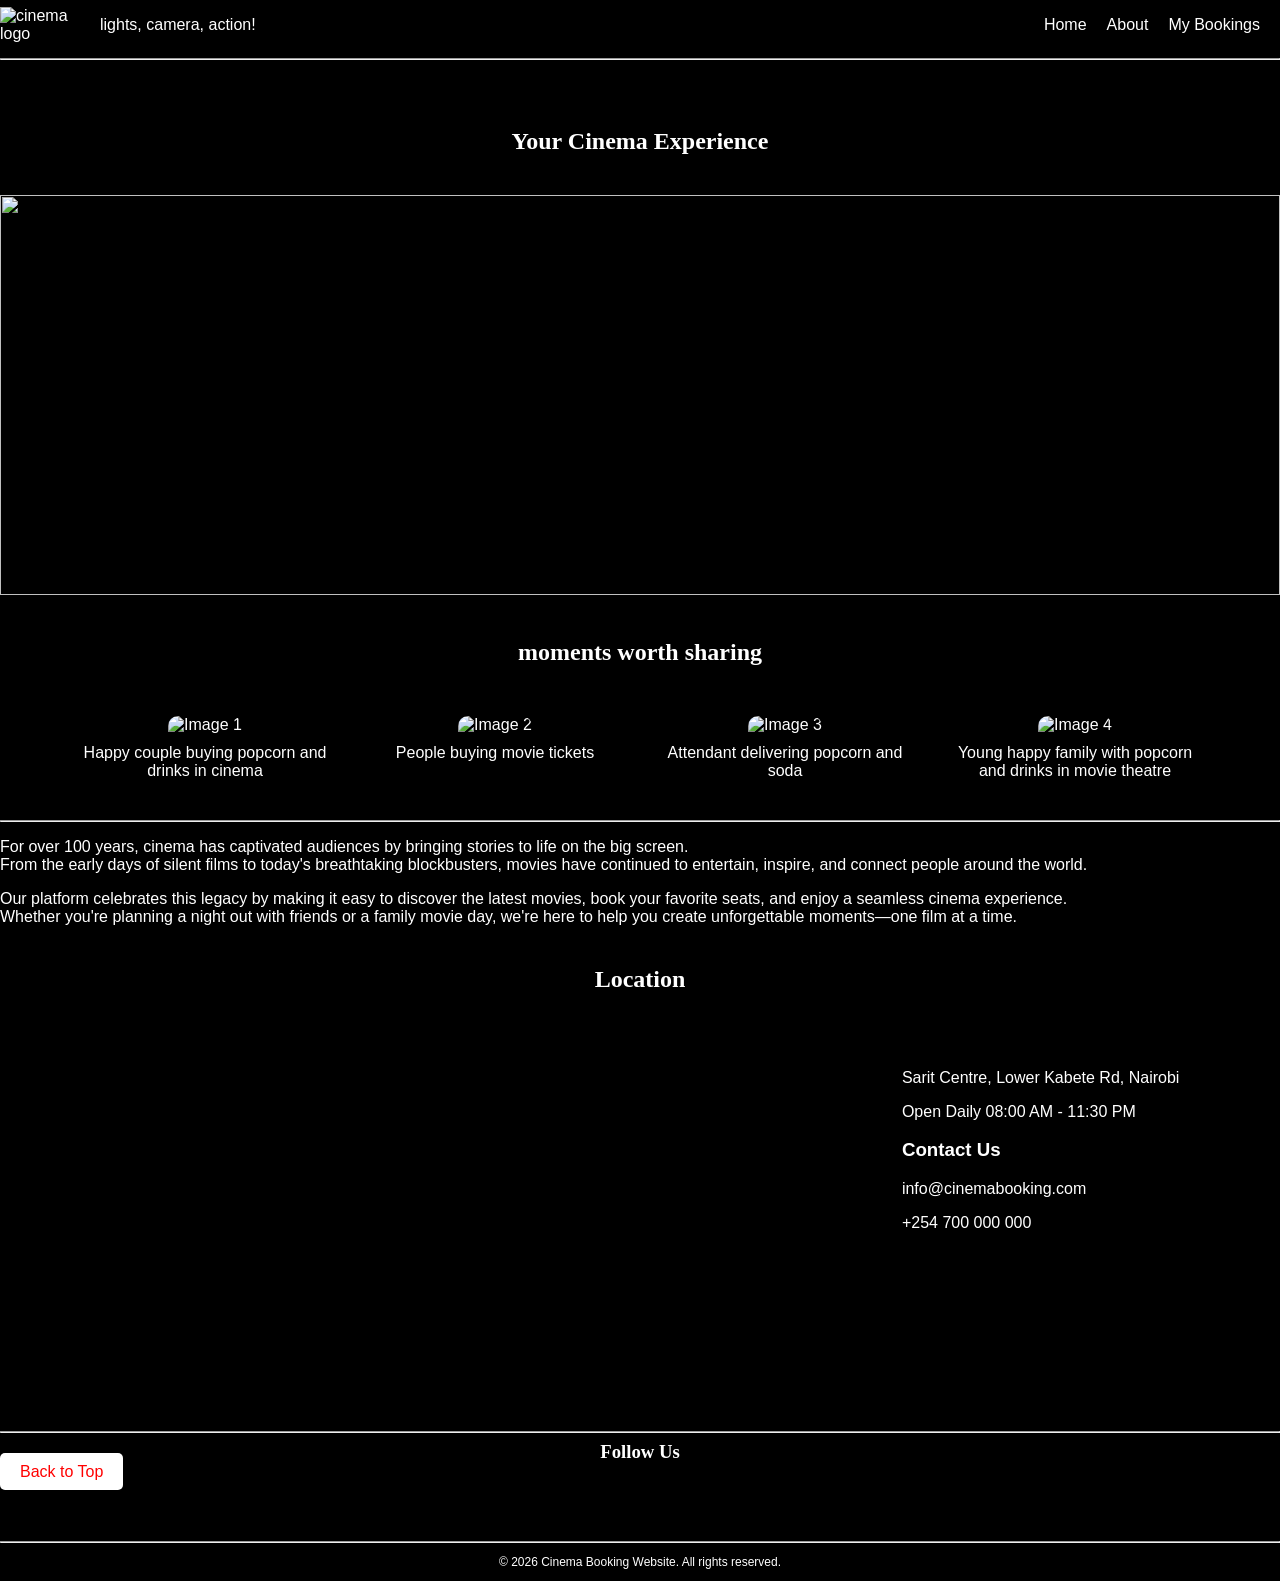
==== commit 342676e1: "change the preserved rights to 2026" ====
--- a/about.html
+++ b/about.html
@@ -105,7 +105,7 @@
 
             </div>
             <hr>
-            <p class="small-text">&copy; 2024 Cinema Booking Website. All rights reserved.</p>
+            <p class="small-text">&copy; 2026 Cinema Booking Website. All rights reserved.</p>
     </main>
 </body>
 
